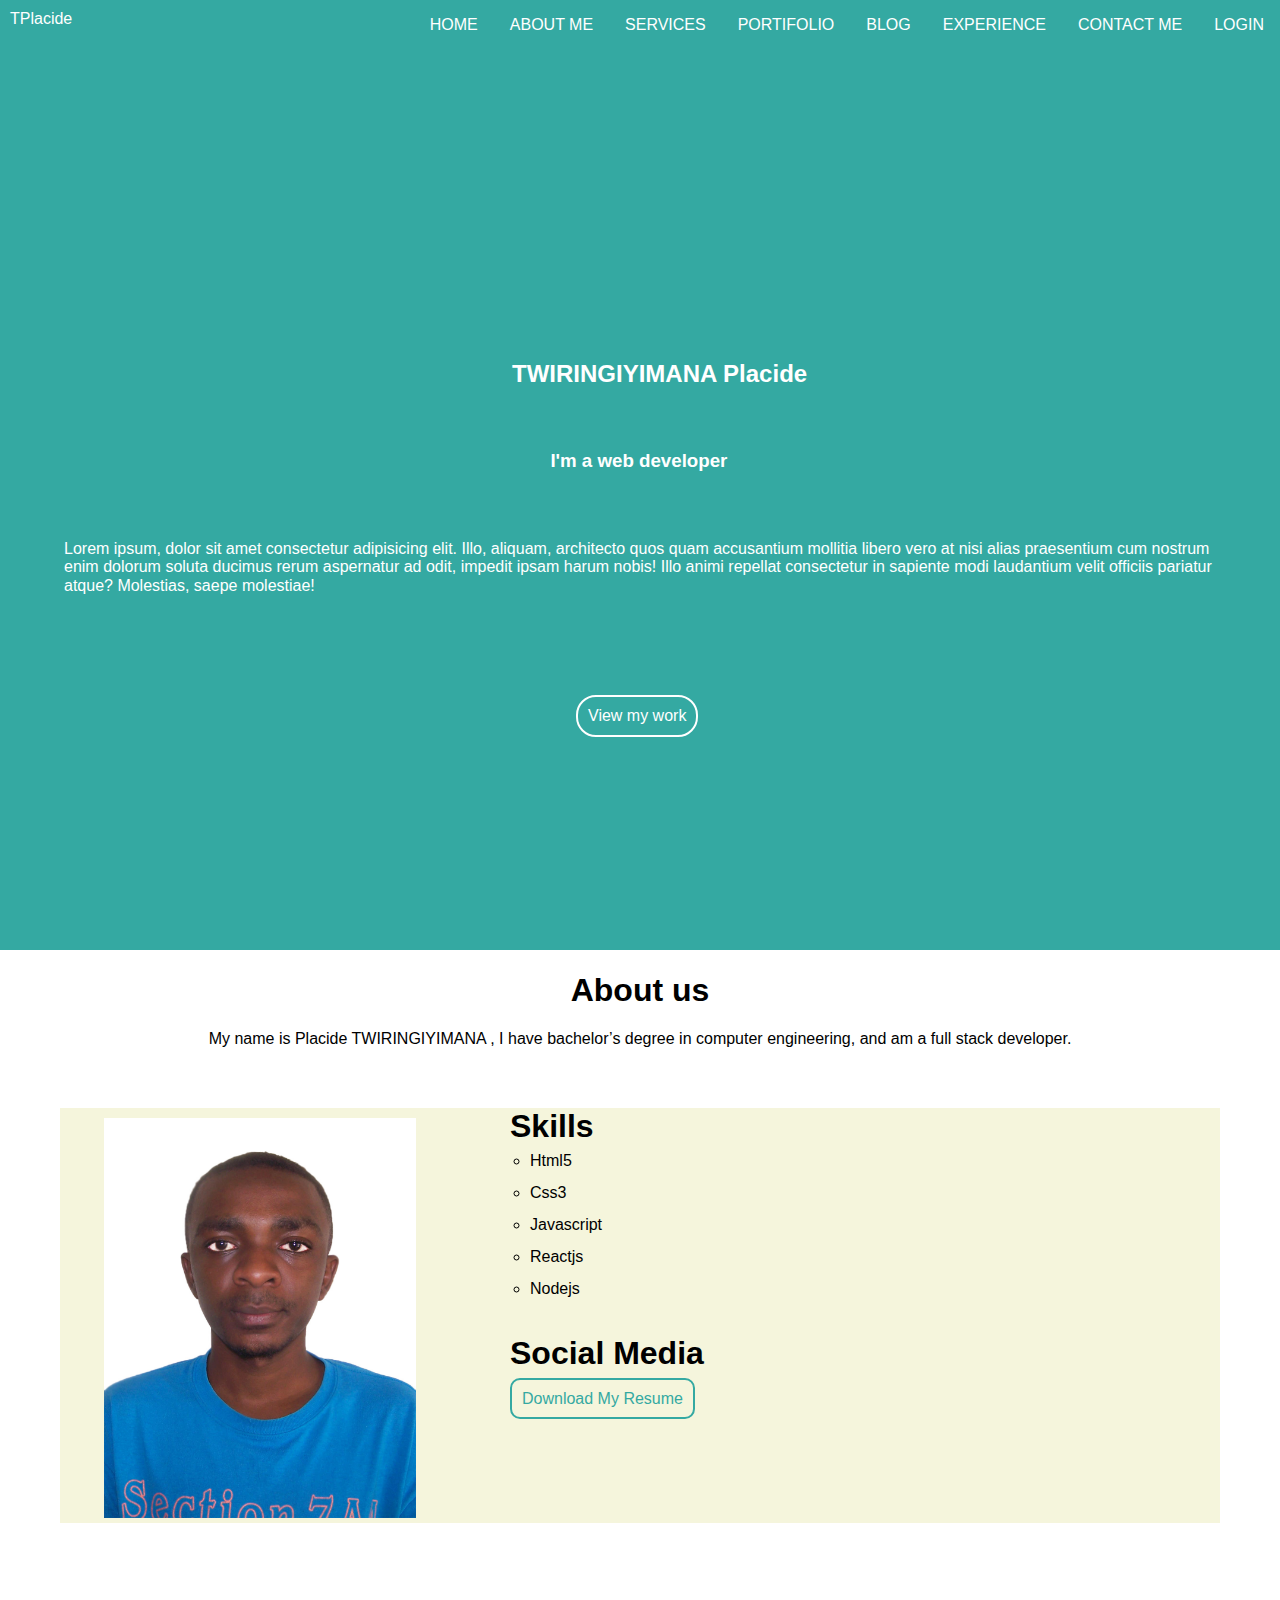
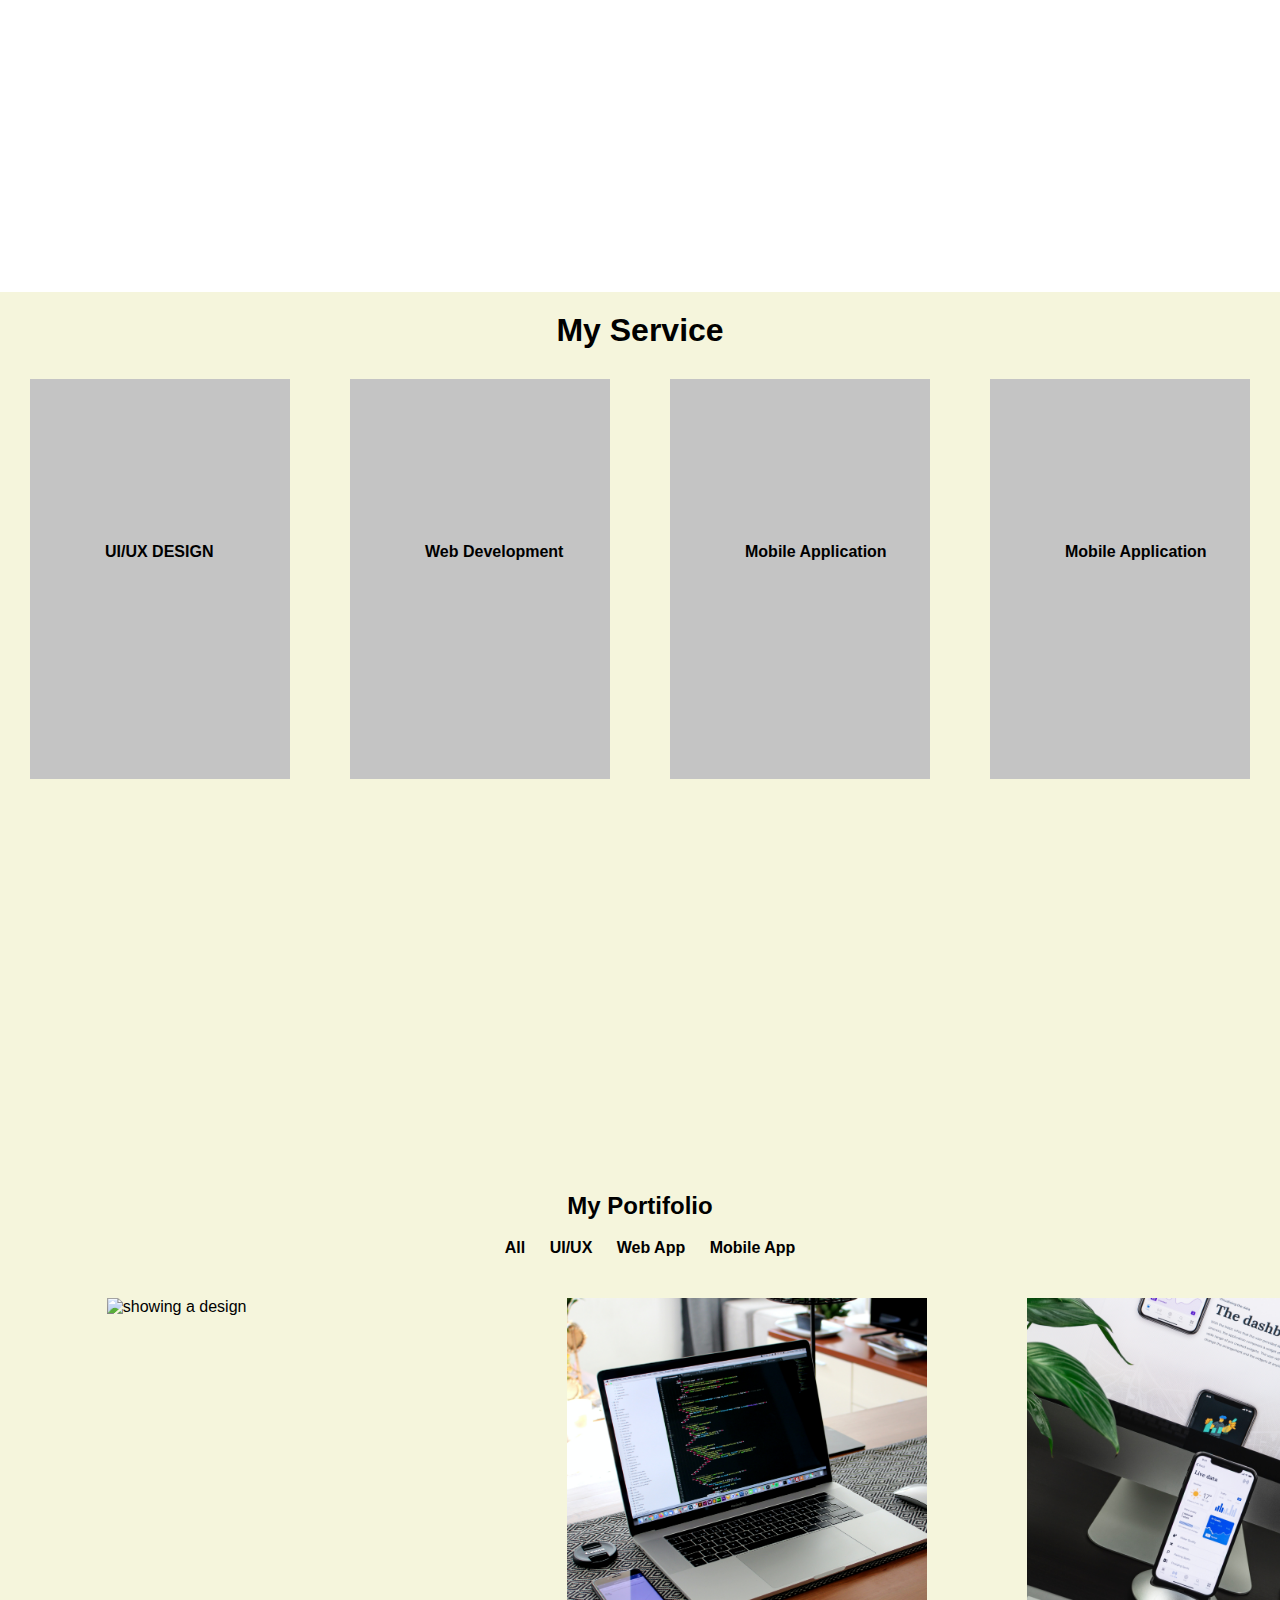
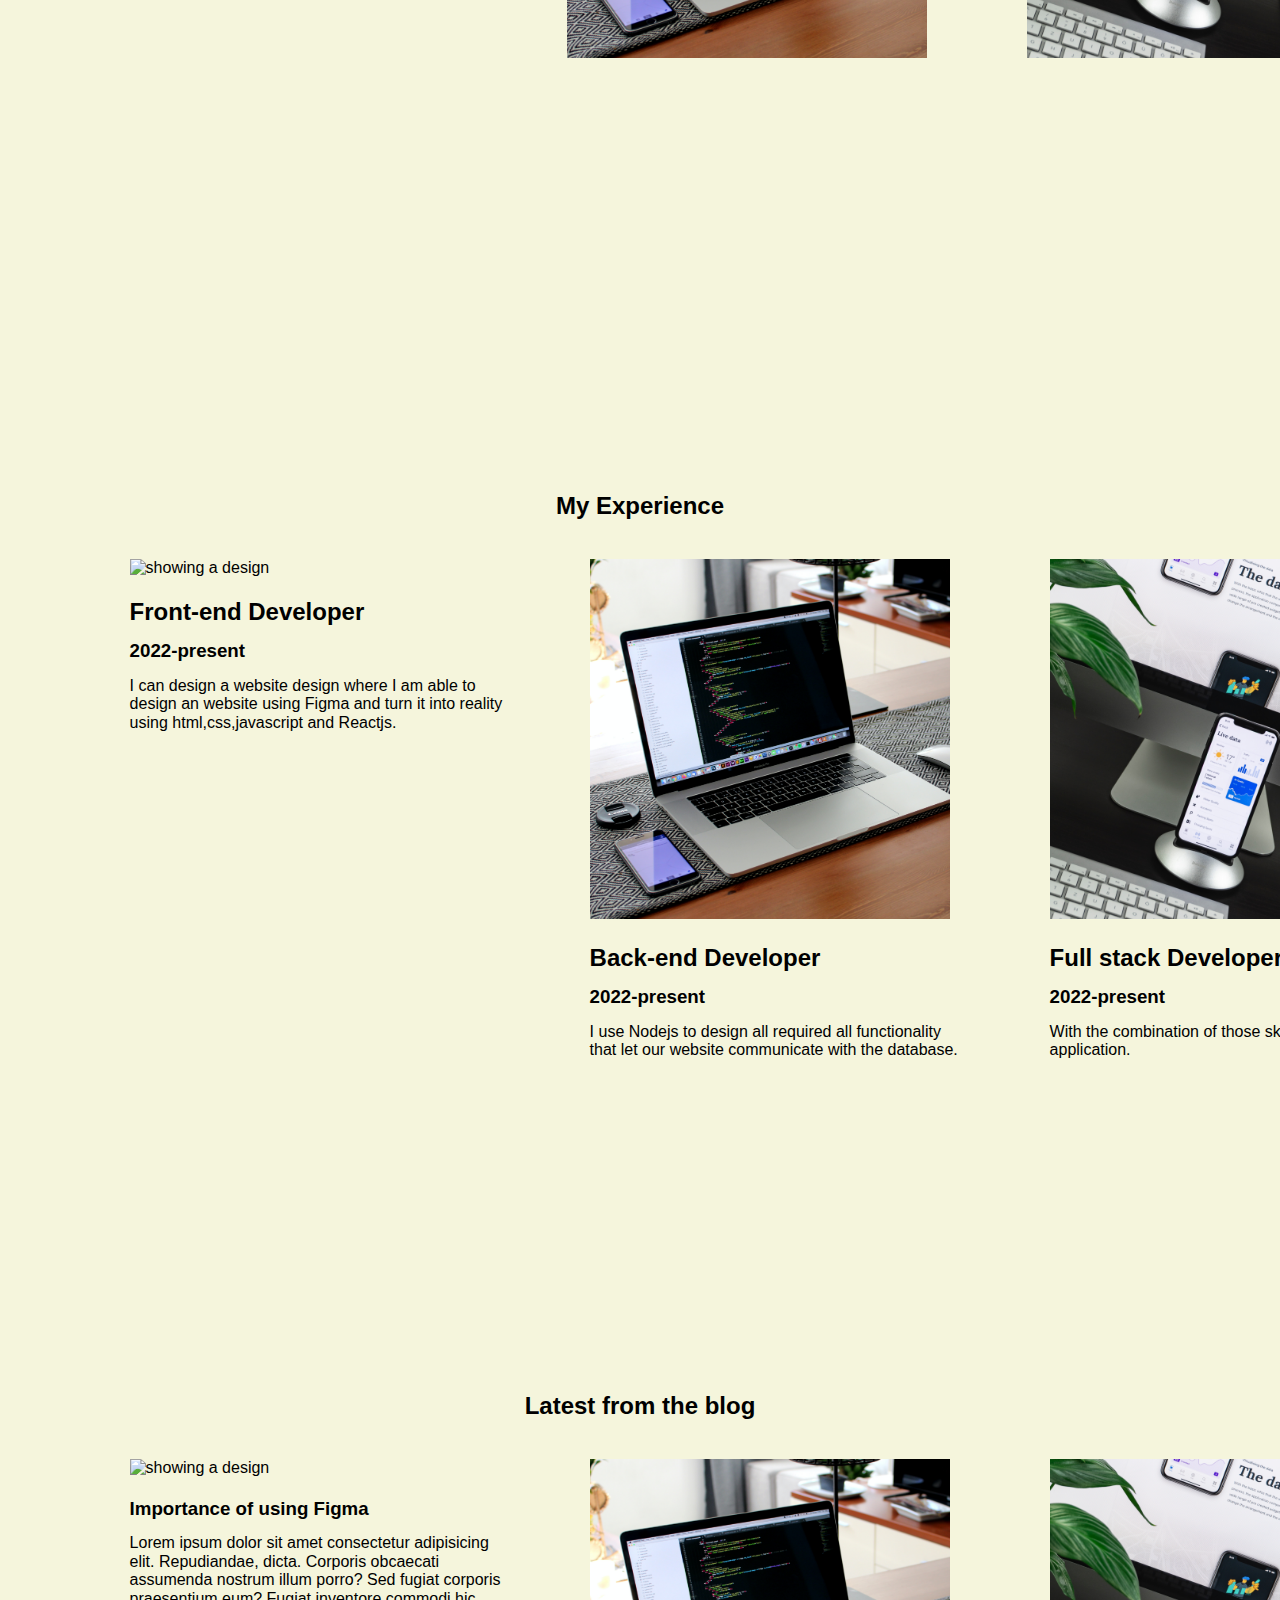
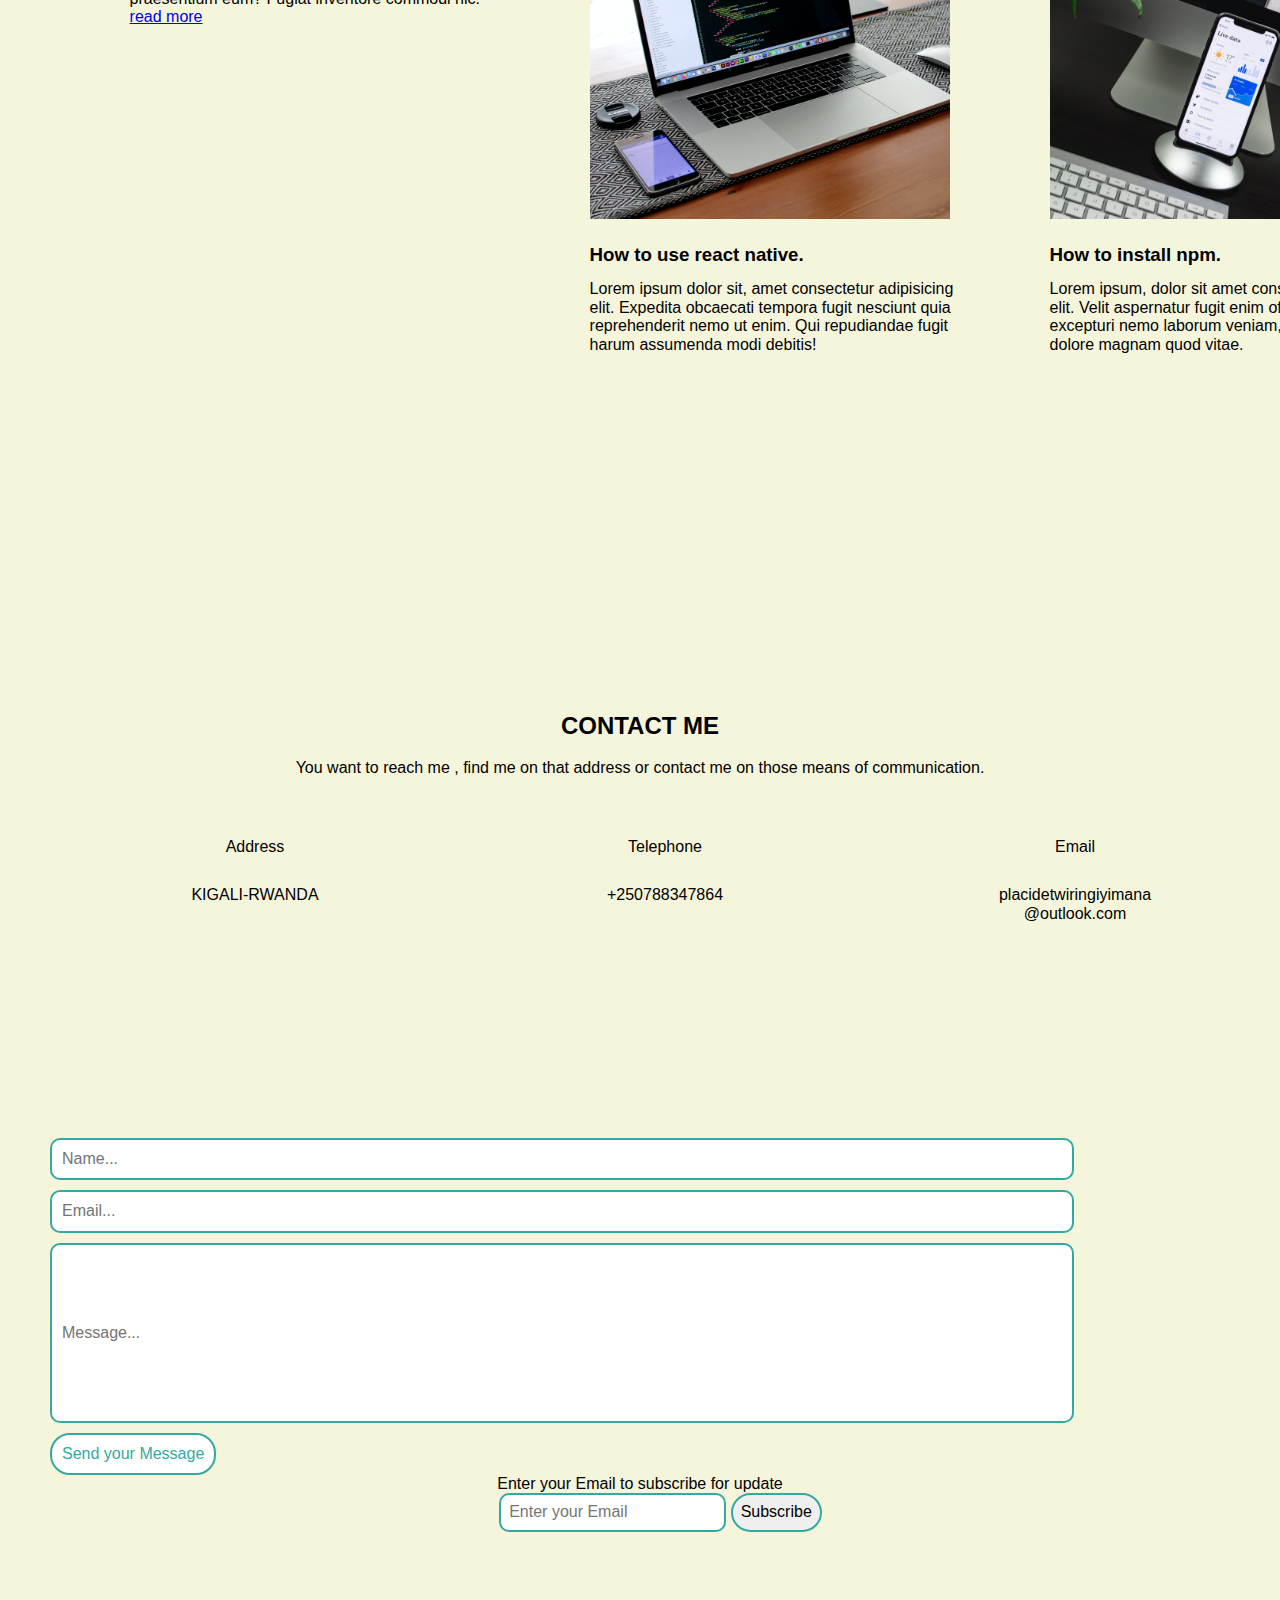
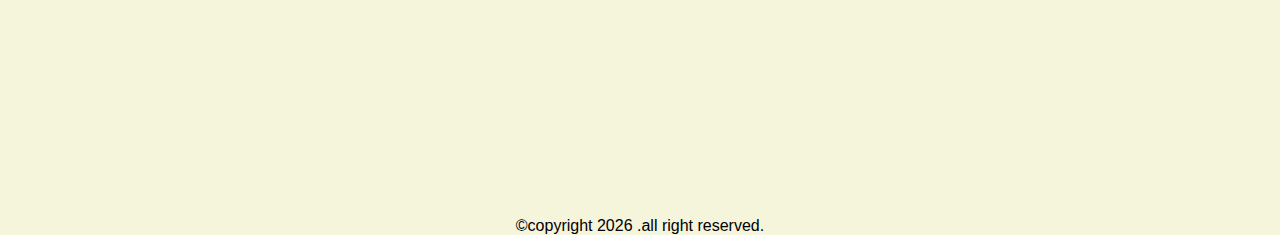
==== index.html @ 16412468 "third" ====
<!DOCTYPE html>
<html lang="en">
  <head>
    <meta charset="UTF-8" />
    <meta http-equiv="X-UA-Compatible" content="IE=edge" />
    <meta name="viewport" content="width=device-width, initial-scale=1.0" />
    <title>tplacide.capstone.com</title>
    <link rel="stylesheet" href="css/normalize.css" />
    <link rel="stylesheet" href="css/styles.css" />
    <script src="https://code.iconify.design/2/2.1.2/iconify.min.js"></script>
  </head>

  <body>
    <nav class="navigation">
      <div class="logo">
        <p>TPlacide</p>
      </div>
      <div class="openMenu">
        <span
          class="iconify"
          data-icon="fa-solid:bars"
          data-width="30"
          data-height="30"
        ></span>
      </div>
      <ul class="mainMenu">
        <li><a href="#">Home</a></li>
        <li><a href="#aboutus">About me</a></li>
        <li><a href="#service">Services</a></li>
        <li><a href="#portifolio">Portifolio</a></li>
        <li><a href="#blog">Blog</a></li>
        <li><a href="#experience">Experience</a></li>
        <li><a href="#contactus">Contact me</a></li>
        <li><a href="login.html">Login</a></li>
        <div class="closeMenu">
          <span
            class="iconify"
            data-icon="fa:close"
            data-width="30"
            data-height="30"
          ></span>
        </div>
      </ul>
    </nav>
    <header>
      <div class="welcome">
        <h2>TWIRINGIYIMANA Placide</h2>
        <h3>I'm a web developer</h3>
        <p>
          Lorem ipsum, dolor sit amet consectetur adipisicing elit. Illo,
          aliquam, architecto quos quam accusantium mollitia libero vero at nisi
          alias praesentium cum nostrum enim dolorum soluta ducimus rerum
          aspernatur ad odit, impedit ipsam harum nobis! Illo animi repellat
          consectetur in sapiente modi laudantium velit officiis pariatur atque?
          Molestias, saepe molestiae!
        </p>
        <a href="#">View my work</a>
      </div>
    </header>
    <main>
      <section class="aboutus" id="aboutus">
        <div class="aboutustitle">
          <h1>About us</h1>
          <p>
            My name is Placide TWIRINGIYIMANA , I have bachelor’s degree in
            computer engineering, and am a full stack developer.
          </p>
        </div>
        <div class="aboutus-side">
          <div class="aboutus-side1">
            <img src="image/218000884.jpg" alt="profile" />
          </div>
          <div class="aboutus-side2">
            <h2>Skills</h2>
            <ul>
              <li>Html5</li>
              <li>Css3</li>
              <li>Javascript</li>
              <li>Reactjs</li>
              <li>Nodejs</li>
            </ul>
            <h2>Social Media</h2>
            <span
              class="iconify"
              data-icon="et:facebook"
              data-width="40"
            ></span>
            <span class="iconify" data-icon="et:twitter" data-width="40"></span>
            <span
              class="iconify"
              data-icon="et:linkedin"
              data-width="40"
            ></span>
            <span class="iconify" data-icon="bi:github" data-width="40"></span>
            <br />
            <a href="#">Download My Resume</a>
          </div>
        </div>
      </section>
      <section class="myservice" id="service">
        <h2>My Service</h2>
        <div class="myservice-image">
          <div class="myservice-image1">
            <span
              class="iconify"
              data-icon="mdi:leaf-circle-outline"
              data-width="40"
            ></span>
            <strong>
              <p>UI/UX DESIGN</p>
            </strong>
          </div>
          <div class="myservice-image2">
            <span
              class="iconify"
              data-icon="fluent:desktop-24-regular"
              data-width="40"
            ></span>

            <strong>
              <p>Web Development</p>
            </strong>
          </div>
          <div class="myservice-image3">
            <span
              class="iconify"
              data-icon="jam:android-circle"
              data-width="40"
            ></span>
            <strong>
              <p>Mobile Application</p>
            </strong>
          </div>
          <div class="myservice-image3">
            <span
              class="iconify"
              data-icon="jam:android-circle"
              data-width="40"
            ></span>
            <strong>
              <p>Mobile Application</p>
            </strong>
          </div>
        </div>
      </section>
      <section class="portifolio" id="portifolio">
        <h2>My Portifolio</h2>
        <div class="portifolio-navigation">
          <nav class="navigate">
            <ul>
              <li><a href="#">All</a></li>
              <li><a href="#">UI/UX</a></li>
              <li><a href="#">Web App</a></li>
              <li><a href="#">Mobile App</a></li>
            </ul>
          </nav>
        </div>
        <div class="portifolio-image">
          <div class="portifolio-image1">
            <img src="image/design.jpg" alt="showing a design" />
          </div>

          <div class="portifolio-image2">
            <img src="image/web.jpg" alt="showing a web development" />
          </div>
          <div class="portifolio-image3">
            <img src="image/mobile.jpg" alt="showing a web development" />
          </div>
        </div>
      </section>
      <section class="experience" id="experience">
        <h2 id="experienceid">My Experience</h2>
        <div class="experience-image">
          <div class="experience-image1">
            <img src="image/design.jpg" alt="showing a design" />
            <h2>Front-end Developer</h2>
            <h3>2022-present</h3>
            <p>
              I can design a website design where I am able to design an website
              using Figma and turn it into reality using html,css,javascript and
              Reactjs.
            </p>
          </div>

          <div class="experience-image2">
            <img src="image/web.jpg" alt="showing a web development" />
            <h2>Back-end Developer</h2>
            <h3>2022-present</h3>
            <p>
              I use Nodejs to design all required all functionality that let our
              website communicate with the database.
            </p>
          </div>
          <div class="experience-image3">
            <img src="image/mobile.jpg" alt="showing a web development" />
            <h2>Full stack Developer</h2>
            <h3>2022-present</h3>
            <p>
              With the combination of those skills i can build a good
              application.
            </p>
          </div>
        </div>
      </section>
      <section class="blog" id="blog">
        <h2 id="blogid">Latest from the blog</h2>
        <div class="blog-image">
          <div class="blog-image1">
            <img src="image/design.jpg" alt="showing a design" />

            <h3>Importance of using Figma</h3>
            <p>
              Lorem ipsum dolor sit amet consectetur adipisicing elit.
              Repudiandae, dicta. Corporis obcaecati assumenda nostrum illum
              porro? Sed fugiat corporis praesentium eum? Fugiat inventore
              commodi hic.
              <a href="portifolio.html">read more</a>
            </p>
          </div>

          <div class="blog-image2">
            <img src="image/web.jpg" alt="showing a web development" />

            <h3>How to use react native.</h3>
            <p>
              Lorem ipsum dolor sit, amet consectetur adipisicing elit. Expedita
              obcaecati tempora fugit nesciunt quia reprehenderit nemo ut enim.
              Qui repudiandae fugit harum assumenda modi debitis!
            </p>
          </div>
          <div class="blog-image3">
            <img src="image/mobile.jpg" alt="showing a web development" />

            <h3>How to install npm.</h3>
            <p>
              Lorem ipsum, dolor sit amet consectetur adipisicing elit. Velit
              aspernatur fugit enim officiis voluptatum excepturi nemo laborum
              veniam, quidem, ad saepe, dolore magnam quod vitae.
            </p>
          </div>
        </div>
      </section>
      <!-- =====================START:: CONTACT ====================== -->
      <section class="contact" id="contactus">
        <h2>CONTACT ME</h2>
        <p>
          You want to reach me , find me on that address or contact me on those
          means of communication.
        </p>
        <div class="contact-image">
          <div class="contact-image1">
            <p>Address</p>
            <span
              class="iconify"
              data-icon="akar-icons:location"
              data-width="40"
            ></span>
            <p>KIGALI-RWANDA</p>
          </div>
          <div class="contact-image2">
            <p>Telephone</p>
            <span
              class="iconify"
              data-icon="el:phone-alt"
              data-width="40"
            ></span>
            <p>+250788347864</p>
          </div>
          <div class="contact-image3">
            <p>Email</p>
            <span
              class="iconify"
              data-icon="clarity:email-line"
              data-width="40"
            ></span>
            <p>
              placidetwiringiyimana
              <br />
              @outlook.com
            </p>
          </div>
        </div>
        <div class="message">
          <form action="" class="message1">
            <input
              type="text"
              name="name"
              id="name"
              placeholder="Name..."
              required
            />
            <input
              type="text"
              name="name"
              id="email"
              placeholder="Email..."
              required
            />
            <input
              type="text"
              name="name"
              id="message"
              placeholder="Message..."
              required
            />
            <button type="submit">Send your Message</button>
          </form>
        </div>
        <div class="subscribe">
          <p>Enter your Email to subscribe for update</p>
          <form action="">
            <input
              type="text"
              name="name"
              id="subscribe-email"
              placeholder="Enter your Email"
              required
            />
            <button type="submit">Subscribe</button>
          </form>
        </div>
      </section>
      <!-- =====================END:: CONTACT ====================== -->
    </main>
    <footer>
      <p class="footer">
        &copy;copyright
        <script>
          document.write(new Date().getFullYear())
        </script>
        .all right reserved.
      </p>
    </footer>
    <script src="./app.js"></script>
  </body>
</html>
---- css/styles.css ----
@import url('https://fonts.googleapis.com/css2?family=Open+Sans:ital,wght@0,300;0,400;0,500;0,600;1,300;1,400;1,500&display=swap');

*{
    margin: 0px;
    padding: 0px;
    box-sizing: border-box;
}
body{
    font-family:Arial, Helvetica, sans-serif;
    overflow-x: hidden; 
}

 /* the css of the header section  */
header{
    background-color: #34A9A2;
    height: 100vh;
    width: 100%;    
}


 .navigation{
    top: 10px;
    width: 100%;
    position:sticky;
    top: 0;
    background-color: #34A9A2;
    display: flex;
    justify-content: space-between;
    z-index: 1000;

}
 .navigation .mainMenu{
    display: flex;
    list-style: none;
}
 .navigation .mainMenu li a{
    display: inline-block;
    padding: 1rem;
    text-decoration: none;
    text-transform: uppercase;
    color: white;
    font-size: 1rem;
}
 .navigation .mainMenu li a:hover{
    color: #34A9A2;
        background-color: beige;
        padding:10px;
        border:10px solid #34A9A2;
        border-radius: 20px;
}
.navigation .openMenu{
    
    font-size: 1rem;
    margin: 10px;
    display: none;
    cursor: pointer;
    color: white;
}
.navigation .mainMenu .closeMenu{
    font-size: 2rem;
    display: none;
    cursor: pointer;
}
.navigation .logo{
    margin-top: 10px;
    font-size: 1rem;
    cursor: pointer;
    color: white;
    margin-left: 10px;
}
/* 
.navigation .closeMenu{
    font-size: 2rem;
    display: none;
    cursor: pointer;
} */

/* media querry */


 header.welcome{
    position: absolute;
    width: 100%;
    left: 25%;
    top: 70%;
   
}
header .welcome h2{
    position: absolute;
    top:40%;
    left: 40%;
    color: white;

}
header .welcome h3{
    position: absolute;
    top:50%;
    left: 43%;
    color: white;

}

header .welcome p{
    position: absolute;
    top:60%;
    left: 5%;  
    right: 5%;
    color: white;

}
header .welcome a{
    position: absolute;
    top: 75%;
    text-decoration: none;
    background-color: #34A9A2;
    border-radius: 20px;
    padding: 10px;
    margin-left: 45%;
    margin-top: 20px;
    color:white;
    border: 2px solid white;
}
header .welcome a:hover{
    background-color: #C4C4C4;
    color: aqua;
}
/* end of the header css */
/* beginning of the about us css */

.aboutus{
    background-color:white;
    height: 100vh;

    
}
.aboutustitle p{
    text-align: center;
}

.aboutustitle h1{
    display: block;
    text-align: center;
}

.aboutus-side{
    display: flex;
    flex-direction: row;
    background-color: beige;
    margin: 60px;
}
.aboutus-side .aboutus-side1 img{
    margin-top: 10px;
    height: 400px;
    width:400px;
    object-fit:contain;
    margin-right: 50px;
}
.aboutus-side2 h2{
    font-size: 2em;
}
.aboutus-side2 ul{
    line-height: 2;
    list-style:circle;
    margin-left: 20px;
    margin-bottom: 30px;
}
.aboutus-side2 a{
    
    background-color: beige;
    border:  2px solid #34A9A2 ;
    border-radius: 10px ;
    color: #34A9A2;
    padding: 10px;
    text-decoration: none;
    margin-top: 50px;
}
.aboutus-side2 .iconify{
    margin: 2rem;
}

/* my service blog */

.myservice{
    height: 100vh;
    background-color: beige;
    
    
}
.myservice h2{
    display: block;
    text-align: center;
    margin-top: 20px;
    padding-top: 20px;
    font-size: 2em;
}
.myservice-image{
    display: flex;
    flex-direction:row ;
    align-items: center;
  justify-content: space-around;
    
}

.myservice-image1{
    background-color: #C4C4C4;
    height :400px; 
    width: 400px; 
    margin: 30px;
    padding: 20px;

}
.myservice-image2{
    background-color: #C4C4C4;
    
    height :400px; 
    width: 400px; 
    margin: 30px;
    padding: 20px;
}
.myservice-image3{
    background-color: rgba(196, 196, 196);  
    height :400px; 
    width: 400px; 
    margin: 30px;
    padding: 20px;
}

.myservice-image1 .iconify,
.myservice-image2 .iconify,
.myservice-image3 .iconify{
position: relative;
top: 20%;
left: 40%;
align-items: center;

}
.myservice-image1 p,
.myservice-image2 p,
.myservice-image3 p{
    position: relative;
    top: 40%;
    left: 25%;
    align-items: center; 
    }




.portifolio{
    
    height: 100vh;
    width: 100%;
    background-color: beige;
}
.portifolio h2{
    display: block;
    text-align: center;
}
.portifolio .portifolio-navigation .navigate{
    z-index: 2;  
    top: 0;
    width: 100%;
    padding-bottom: 10px;
    
}
.portifolio .portifolio-navigation .navigate ul{
    text-align: center;
}

.portifolio .portifolio-navigation .navigate ul li{
    margin-top: 20px;
    display: inline-block;
    list-style: none;
    font-weight: bold;
    padding-left: 20px;
    list-style: none;
    
}
.portifolio .portifolio-navigation .navigate ul li a{
    text-decoration: none;
    font-size: 16px;
    font-style:bold ;
    color: black;
   
}

.portifolio .portifolio-image{
    display: flex;
    position: absolute;
    left: 6%;  
    
}
    
.portifolio-image1{
    
   /* background-color: #34A9A2; */
   flex-direction: column;
   height :400px; 
   width: 400px; 
  margin: 30px;
    /* padding: 20px; */

   
}
.portifolio-image1 img{
    height: 360px;
    width: 360px;
    object-fit: cover;
}
.portifolio-image2{
    
    /* background-color: #34A9A2; */
    height :400px; 
    width: 400px; 
    margin: 30px;
    /* padding: 20px; */
    
    
}
.portifolio-image2 img{
    display: inline;
    flex-wrap: wrap;
    height: 360px;
    width: 360px;
    object-fit: cover;
}

.portifolio-image3{
    
    /* background-color: #34A9A2; */
    height :400px; 
    width: 400px; 
    margin: 30px;
    /* padding: 20px; */
}
.portifolio-image3 img{
    height: 360px;
    width: 360px;
    object-fit: cover;
}


/* contact block */
.contact{
    height: 125vh;
    width: 100%;
    background-color: beige;
}
.contact h2{
    text-align: center;
    padding: 20px;
}
.contact p{
    text-align: center;
    /* padding: 20px; */
}

.contact-image{
    display: flex;
    height:auto;
    margin-left: 50px;

}
.contact-image .contact-image1{
    height: 300px;
    width: 400px;
    margin: 30px;
}
.contact-image .contact-image1 p,
.contact-image .contact-image2 p,
.contact-image .contact-image3 p{
    text-align: center;
    margin: 30px;
    font-weight: 300;
}

.contact-image .contact-image1 .iconify{
    position: relative;
    align-items: center;
    left:45%;
    color: #34A9A2;
}
.contact-image .contact-image2{
    height: 300px;
    width: 400px;
    margin: 30px;
   
}
.contact-image .contact-image2 .iconify{
    position: relative;
    align-items: center;
    left:45%;
    color: #34A9A2;
    
}

.contact-image .contact-image3{
    height: 300px;
    width: 400px;
    margin: 30px;
}
.contact-image .contact-image3 .iconify{
    position: relative;
    align-items: center;
    left:45%;
    color: #34A9A2;
    
}

/* message block */

.contact .message .message1 #name{
    display:block;
    width: 80%;
    margin-bottom: 10px;
    margin-left:50px;
    border:2px solid #34A9A2 ;
    border-radius: 10px;
    padding: 10px;

}

.contact .message .message1 #email{
    display:block;
    width: 80%;
    margin-bottom: 10px;
    margin-left:50px;
    border:2px solid #34A9A2 ;
    border-radius: 10px;
    padding: 10px;

}
.contact .message .message1 #message{
    display:block;
    width: 80%;
    margin-bottom: 10px;
    margin-left:50px;
    border:2px solid #34A9A2 ;
    border-radius: 10px;
padding: 10px;
text-align: top;
top:0;
height: 20vh;

}
.contact .message .message1 button{
    margin-left: 50px;
    border:2px solid #34A9A2 ;
    border-radius: 20px;
    padding:10px;
    background-color: white;
    color: #34A9A2;
    font-weight: 500;
}

.contact .subscribe input{   
margin-left: 39%;
padding: 8px;
border:2px solid #34A9A2 ;
    border-radius: 10px;
}
.contact .subscribe button{   
    
    padding: 8px;
    border:2px solid #34A9A2 ;
        border-radius: 20px;
    }

footer{
    
    width: 100%;
    
    background-color: beige;
     
}
footer .footer{

    display: block;
    text-align: center;
}


.experience{
    height: 100vh;
    width: 100%;
    background-color: beige;
}
.experience #experienceid{
    display: block;
    text-align: center;
    
}
.experience .experience-image{
    display: flex;
    position: absolute;
    left: 7%; 
}
.experience .experience-image .experience-image1{
    background-color: beige;
    height :400px; 
    width: 400px; 
  margin: 30px;
    padding: 10px;
}
.experience .experience-image .experience-image1 img{
    height: 360px;
    width: 360px;
    object-fit: cover; 
    margin-bottom: 20px;  
}
.experience .experience-image .experience-image1 h2,h3{
    padding-bottom: 15px;
}
.experience .experience-image .experience-image2{
    background-color: beige;
    height :400px; 
    width: 400px; 
  margin: 30px;
    padding: 10px;
}
.experience .experience-image .experience-image2 img{
    height: 360px;
    width: 360px;
    object-fit: cover;   
    margin-bottom: 20px;  
}
.experience .experience-image .experience-image2 h2,h3{
    padding-bottom: 15px;
}
.experience .experience-image .experience-image3{
    background-color: beige;
    height :400px; 
    width: 400px; 
  margin: 30px;
    padding: 10px;
}
.experience .experience-image .experience-image3 img{
    height: 360px;
    width: 360px;
    object-fit: cover;  
    margin-bottom: 20px;   
}
.experience .experience-image .experience-image3 h2,h3{
    padding-bottom: 15px;
}

/* blog css */

.blog{
    height: 100vh;
    width: 100%;
    background-color: beige; 
}

.blog #blogid{
    display: block;
    text-align: center;
    
}
.blog .blog-image{
    display: flex;
    position: absolute;
    left: 7%; 
}
.blog .blog-image .blog-image1{
    background-color: beige;
    height :400px; 
    width: 400px; 
  margin: 30px;
    padding: 10px;
}
.blog .blog-image .blog-image1 img{
    height: 360px;
    width: 360px;
    object-fit: cover; 
    margin-bottom: 20px;  
}
.blog .blog-image .blog-image1 h2,h3{
    padding-bottom: 15px;
}
.blog .blog-image .blog-image2{
    background-color: beige;
    height :400px; 
    width: 400px; 
  margin: 30px;
    padding: 10px;
}
.blog .blog-image .blog-image2 img{
    height: 360px;
    width: 360px;
    object-fit: cover;   
    margin-bottom: 20px;  
}
.blog .blog-image .blog-image2 h3{
    padding-bottom: 15px;
}
.blog .blog-image .blog-image3{
    background-color: beige;
    height :400px; 
    width: 400px; 
  margin: 30px;
    padding: 10px;
}
.blog .blog-image .blog-image3 img{
    height: 360px;
    width: 360px;
    object-fit: cover;  
    margin-bottom: 20px;   
}
.blog .blog-image .blog-image3 h2,h3{
    padding-bottom: 15px;
}

@media(max-width:834px){
    section{
        margin-bottom: 20rem;
    }

 .navigation{
    top: 0px;
    width: 100%;
    position: fixed; 
    background-color: #34A9A2;
    display: flex;
    justify-content: space-between

    }
    .navigation .mainMenu{
        height: 60vh;
        position: fixed;
        top:0;
        right:0;
        left: 80%;
        z-index: 20;
        width: 20%;
        flex-direction: column;
        justify-content: center;
        background: #34A9A2;
        transition: top 1s ease;
        display: none;
    }
 .navigation .mainMenu .closeMenu{
    display: block;
    position:absolute;
    top: 10px;
    right: 10px;
 } 
   
 .navigation .openMenu{
     display: block;
 } 
 .navigation .mainMenu li a:hover{
    color: #34A9A2;
    background-color: beige;
    padding:10px;
    border:10px solid #34A9A2;
    border-radius: 20px;
 }
 .navigation .logo{
    display: block;
    position:relative;
    top: 10px;
    left: 10px;
}
.portifolio-image{
    display: flex;
    flex-wrap: wrap;
}
.experience .experience-image{
    display: flex;
    position: absolute;
    flex-wrap: wrap;
    height: 135vh;
    left: 7%; 
}
.blog-image{
    display: flex;
    flex-wrap: wrap;
}
.blog .blog-image{
    height: 135vh;
}
.myservice h2{
    margin-top: 20rem;
}
.myservice-image{
    width: 100%;
    margin-top: 2rem;
    display: flex;
    flex-wrap: wrap;    
    /* align-items: center; */    
}
.myservice-image .myservice-image1{
    height: 300px;
    width: 300px;
}
.myservice-image .myservice-image2{
    height: 300px;
    width: 300px;
}
.myservice-image .myservice-image3{
    height: 300px;
    width: 300px;
}
.aboutus{
    height: 125vh;
}
.aboutus-side{
    justify-content: center;
    align-items: center;
    display: flex;
    flex-direction: column;
    background-color: white;
    
}
.aboutus-side .aboutus-side1{
width: 100%;
}
.aboutus-side .aboutus-side1 img{
    margin-left: 15%;
    width: 500px;
    height: 500px;
    margin-bottom: 30px;
    }

}


@media(max-width:550px){
    section{
        margin-bottom: 20rem;
    }

 .navigation{
    top: 0px;
    width: 76%;
    position: fixed; 
    background-color: #34A9A2;
    display: flex;
    justify-content: space-between

    }
    .navigation .mainMenu{
        height: 60vh;
        position: fixed;
        top:0;
        right:0;
        left: 60%;
        z-index: 20;
        width: 20%;
        flex-direction: column;
        justify-content: center;
        background: #34A9A2;
        transition: top 1s ease;
        display: none;
    }
 .navigation .mainMenu .closeMenu{
    display: block;
    position:absolute;
    top: 10px;
    right: 40px;
 } 
   
 .navigation .openMenu{
     display: block;
 } 
 .navigation .mainMenu li a:hover{
    color: #34A9A2;
    background-color: beige;
    padding:10px;
    border:10px solid #34A9A2;
    border-radius: 20px;
 }
 .navigation .logo{
    display: block;
    position:relative;
    top: 10px;
    left: 10px;
}

header{
    width: 70vh;
    height: 140vh;
}
header .welcome h2{
    font-size: 1rem;
    display: inline-block;
    position: absolute;
    top:50%;
    left: 40%;
    color: white;

}
header .welcome h3{
    font-size: 1rem;
    position: absolute;
    top:60%;
    left: 43%;
   color: white;
}

header .welcome p{
    position: absolute;
    font-size: 0.8rem;
    width: 60vh;
    top:70%;
    left: 5%; 
    display: block; 
    color: white;
}
header .welcome a{
    position: absolute;
    top: 90%;
}
header .welcome a:hover{
    background-color: beige;
    color: aqua;
}
.portifolio-image{
    display: flex;
    flex-wrap: wrap;
}
.experience .experience-image{
    display: flex;
    position: absolute;
    flex-wrap: wrap;
    height: 135vh;
    left: 7%; 
}
.blog-image{
    display: flex;
    flex-wrap: wrap;
}
.blog .blog-image{
    height: 135vh;
}
.myservice{
    width: 65vh;
    height: 140vh;
}
.myservice h2{
    margin-top: 20rem;
}
.myservice-image{
    margin-left: 2rem;
    width: 100%;
    margin-top: 2rem;
    display: flex;
    flex-wrap: wrap;    
    /* align-items: center; */    
}
.myservice-image .myservice-image1,
.myservice-image .myservice-image2,
.myservice-image .myservice-image3{
    height: 300px;
    width: 300px;
    margin-left: 2rem;
}
.aboutus{
    height: 125vh;
    width:140vw;
    
}
.aboutus-side{
    justify-content: center;
    align-items: center;
    display: flex;
    flex-direction: column;
    background-color: white;
    
}
.aboutus-side .aboutus-side1{
width:100vw;
}
.aboutus-side .aboutus-side1 img{
    
    width: 300px;
    height: 300px;
    margin-bottom: 30px;
    right: 10%;
    }
    .aboutus-side .aboutus-side2 svg{
    
        padding:5px;
        margin: 20px;

        }


}
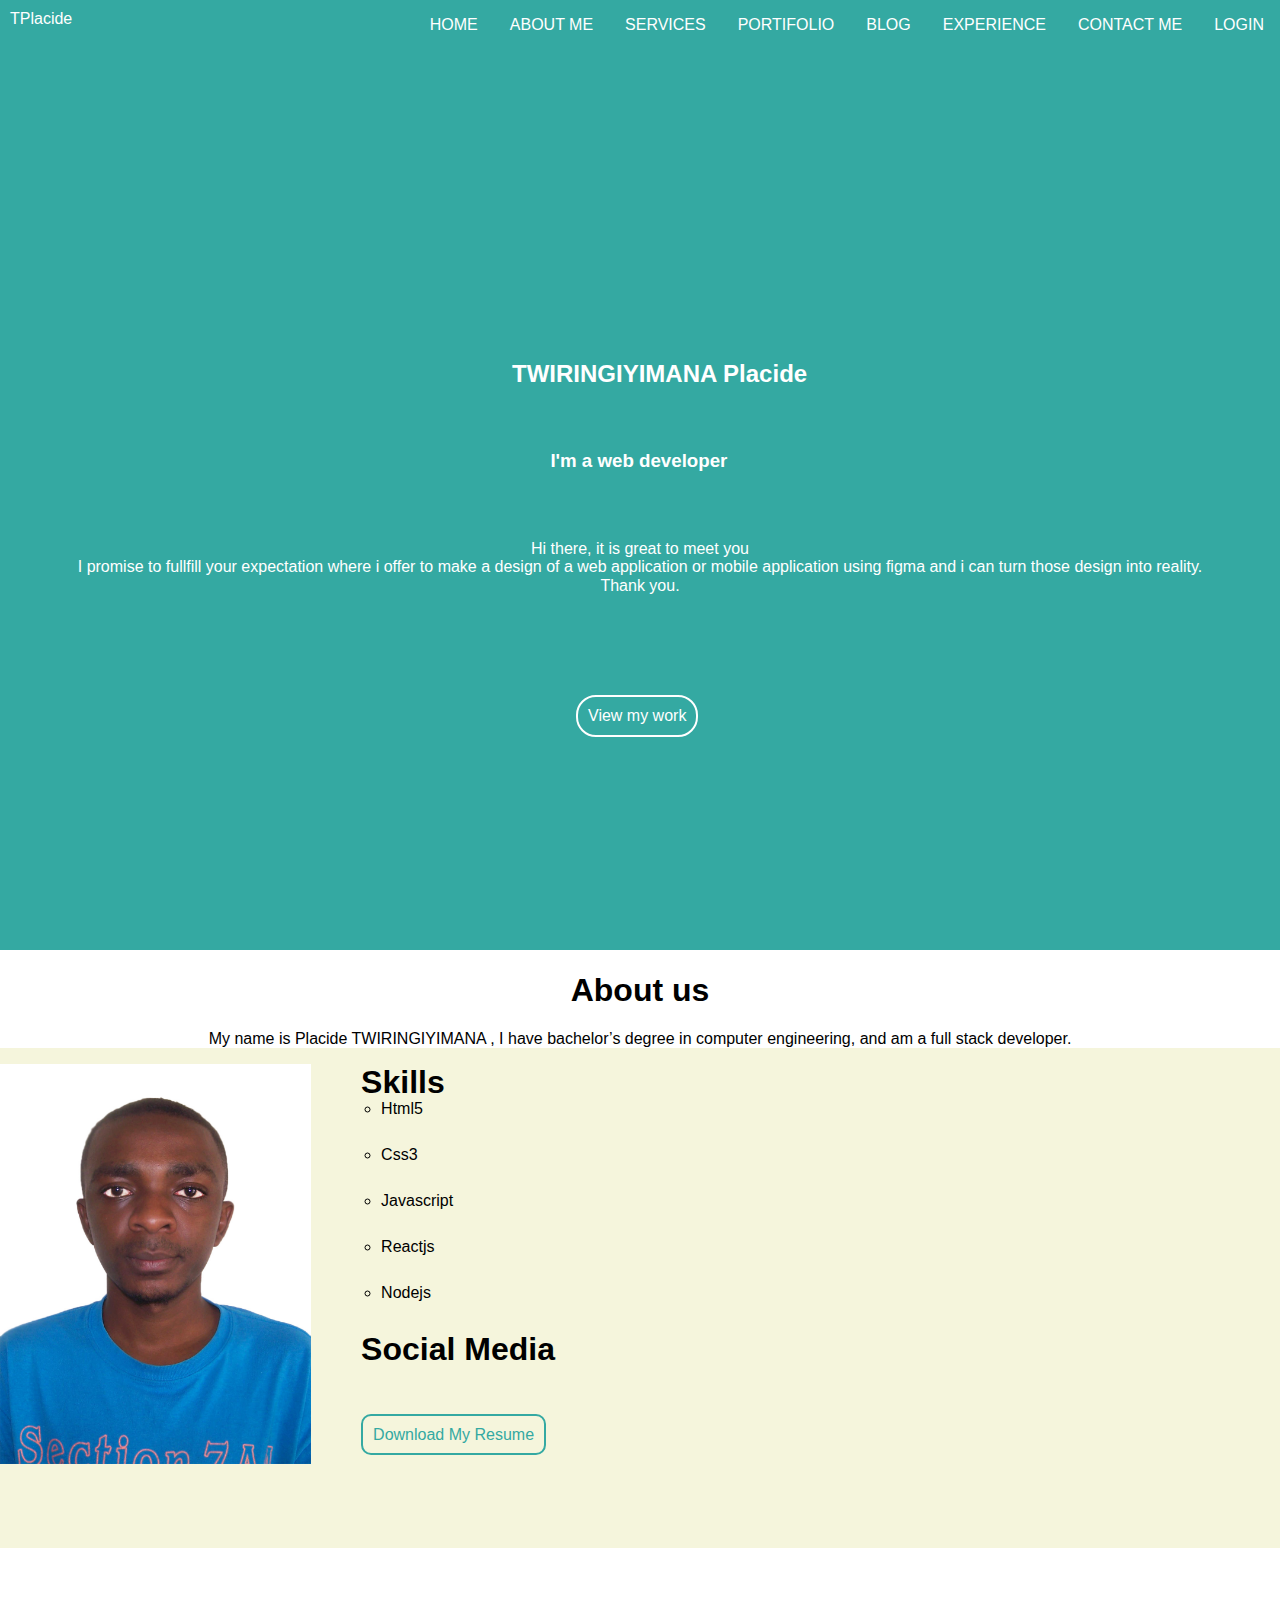
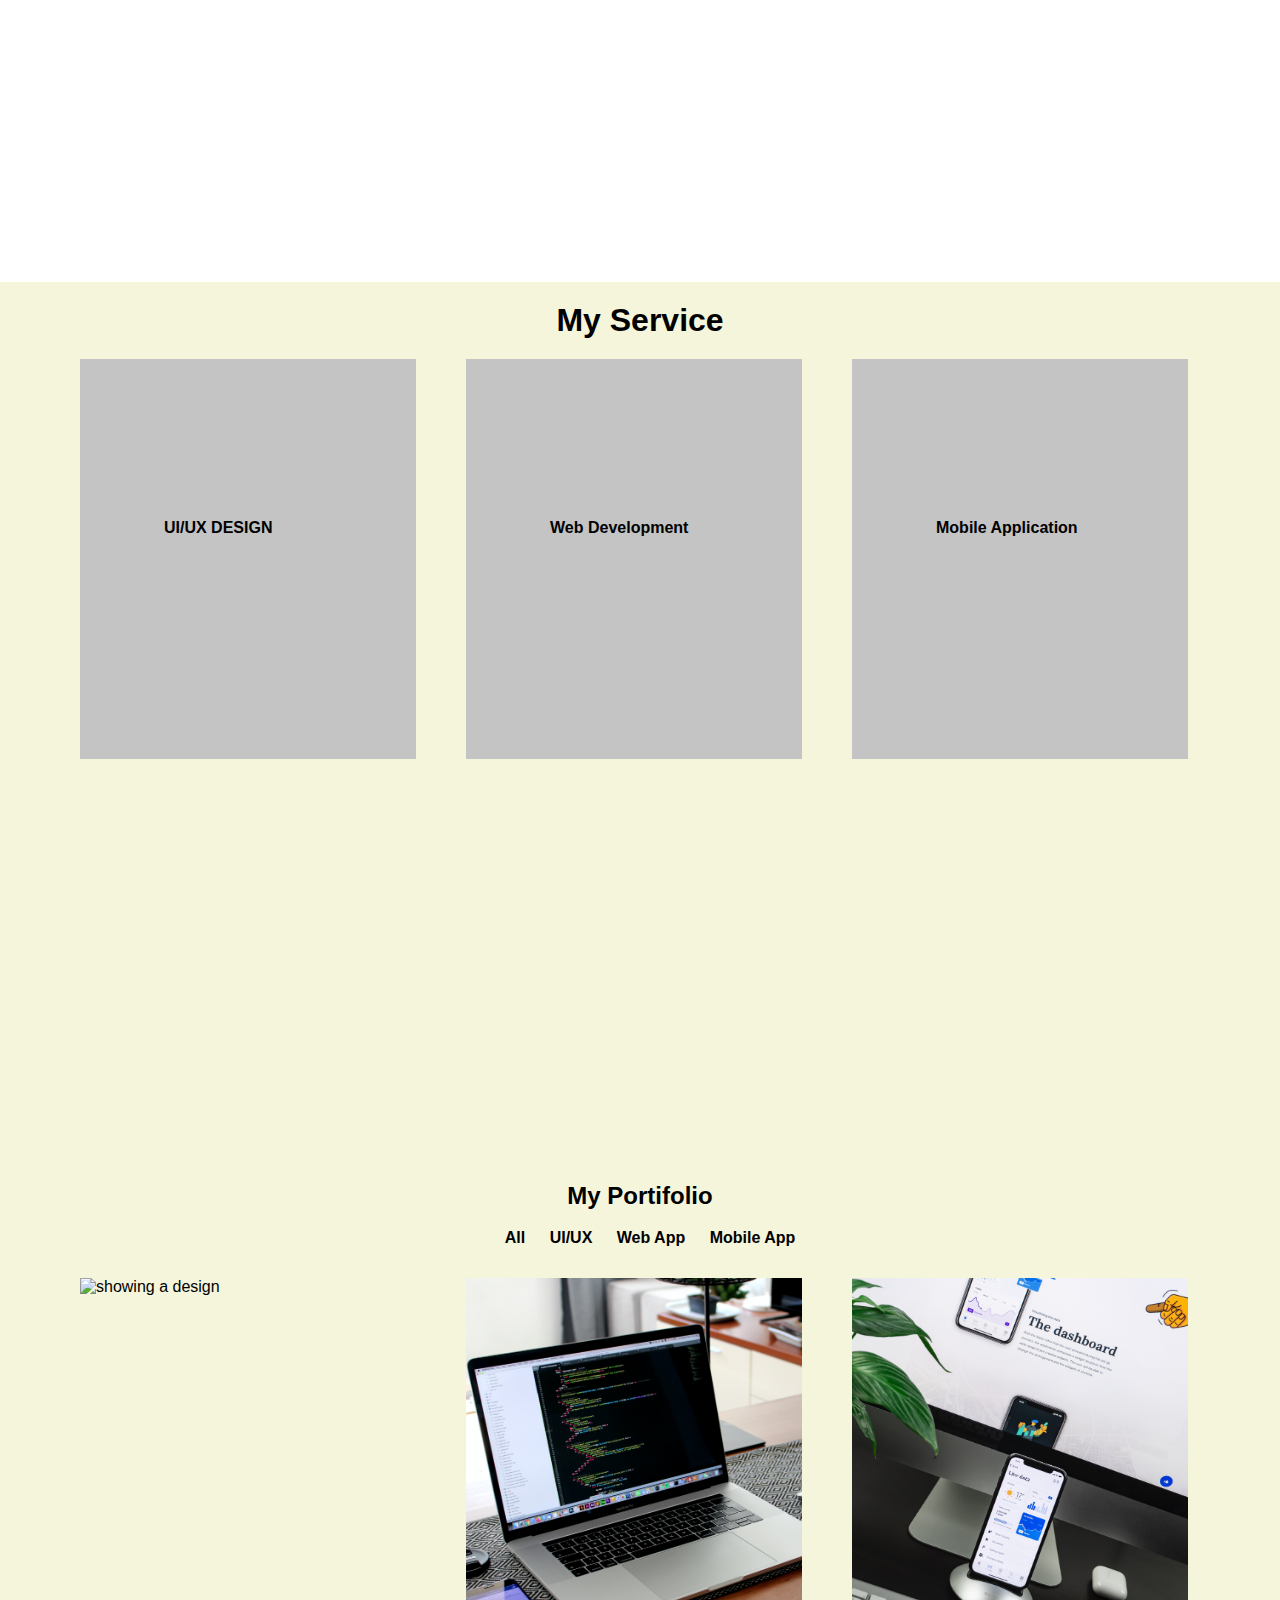
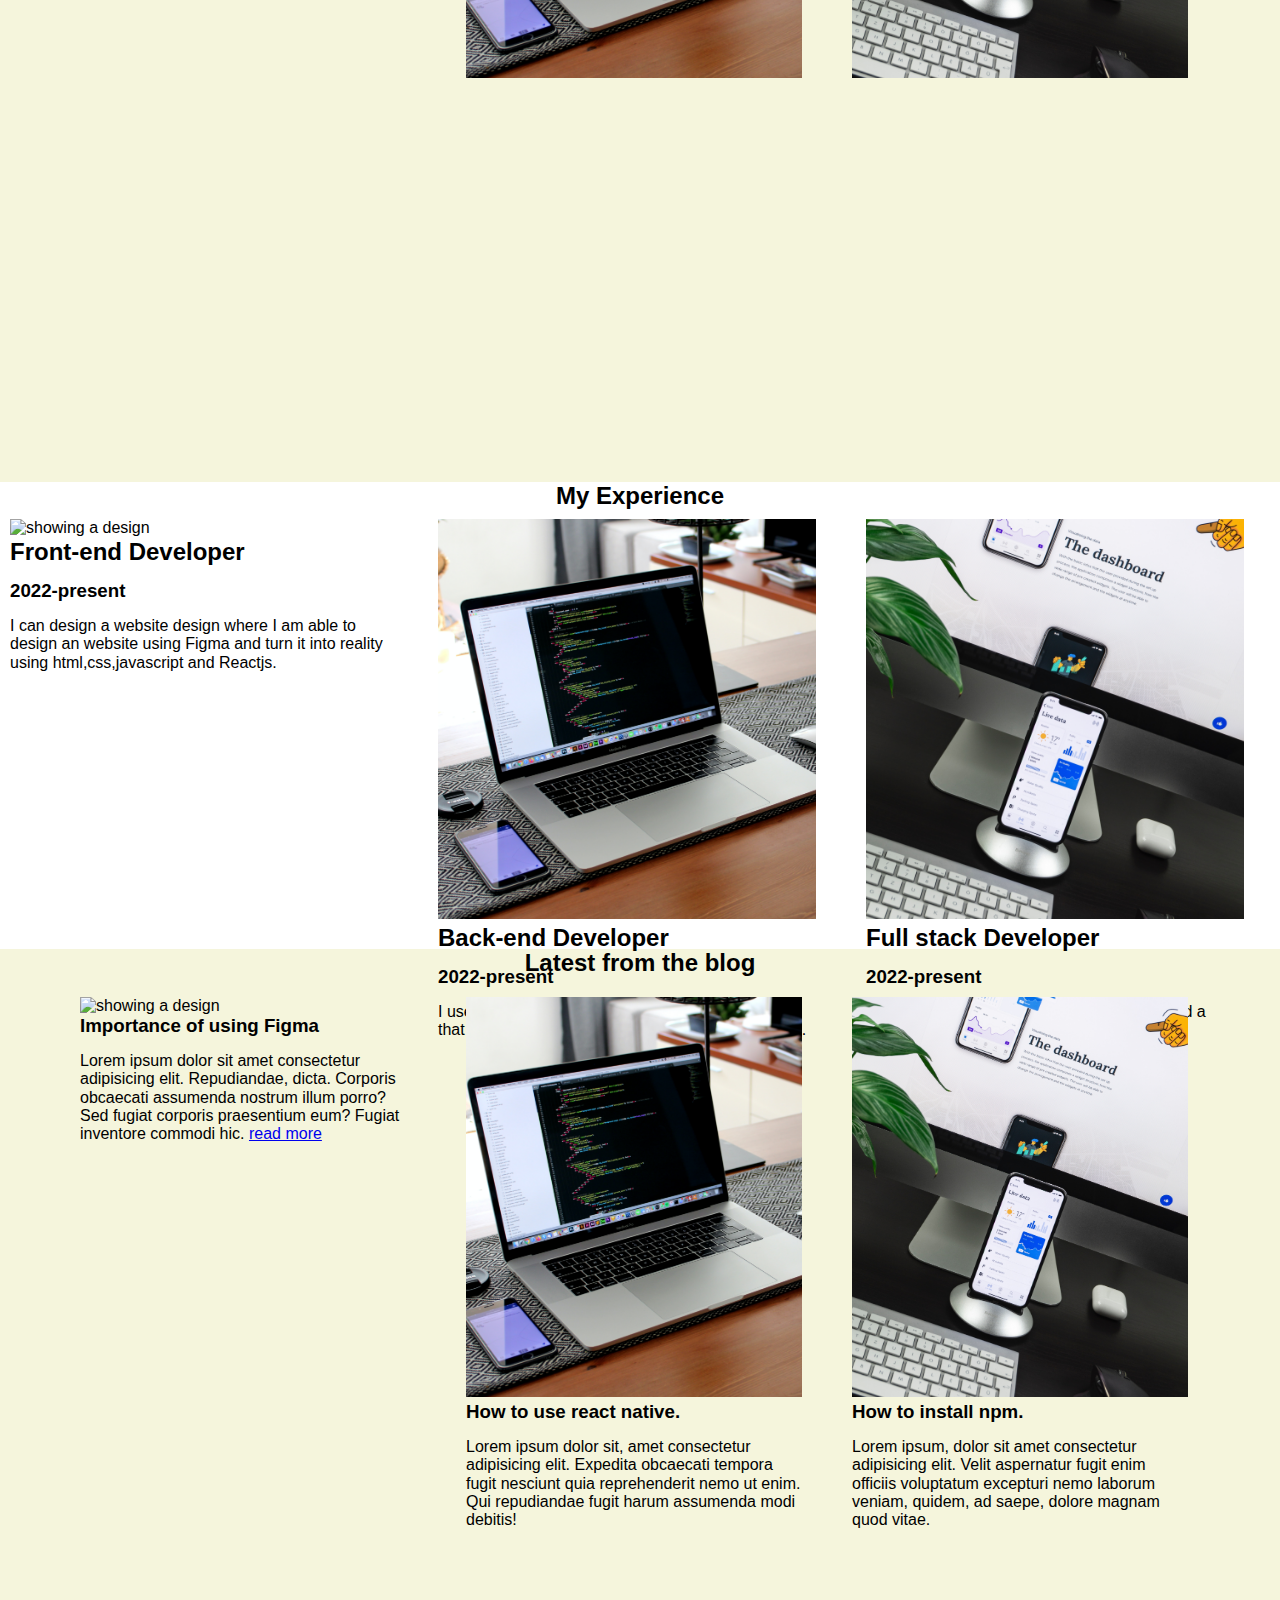
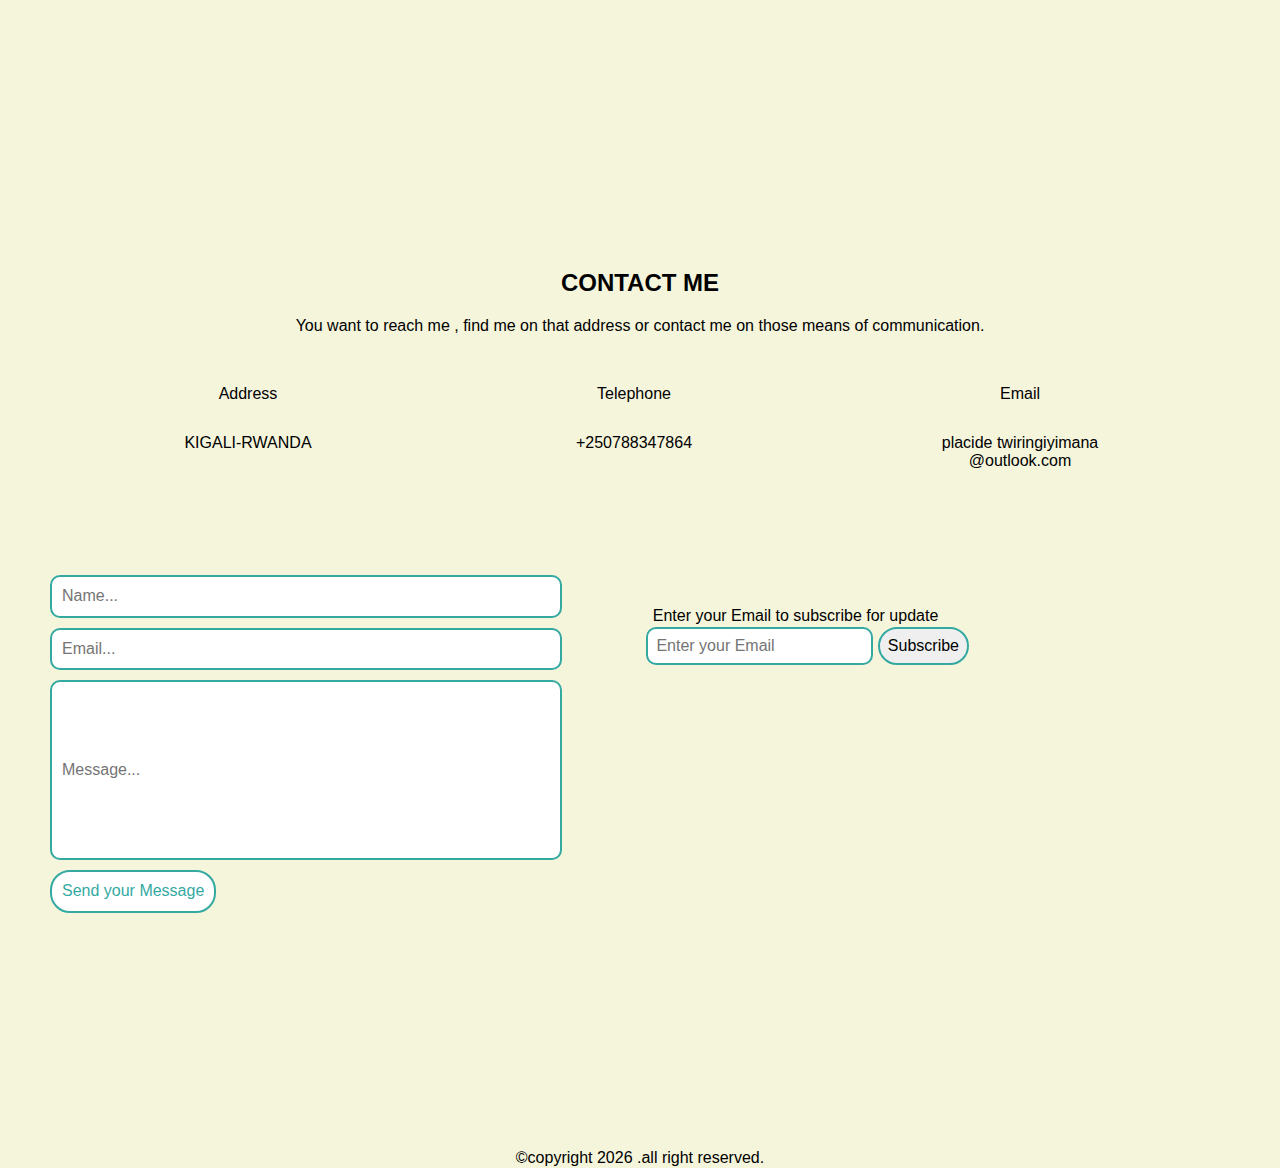
==== commit 5dd1b911: "change" ====
--- a/index.html
+++ b/index.html
@@ -31,7 +31,7 @@
         <li><a href="#blog">Blog</a></li>
         <li><a href="#experience">Experience</a></li>
         <li><a href="#contactus">Contact me</a></li>
-        <li><a href="login.html">Login</a></li>
+        <li><a href="login1.html">Login</a></li>
         <div class="closeMenu">
           <span
             class="iconify"
@@ -47,12 +47,13 @@
         <h2>TWIRINGIYIMANA Placide</h2>
         <h3>I'm a web developer</h3>
         <p>
-          Lorem ipsum, dolor sit amet consectetur adipisicing elit. Illo,
-          aliquam, architecto quos quam accusantium mollitia libero vero at nisi
-          alias praesentium cum nostrum enim dolorum soluta ducimus rerum
-          aspernatur ad odit, impedit ipsam harum nobis! Illo animi repellat
-          consectetur in sapiente modi laudantium velit officiis pariatur atque?
-          Molestias, saepe molestiae!
+          Hi there, it is great to meet you
+          <br />
+          I promise to fullfill your expectation where i offer to make a design
+          of a web application or mobile application using figma and i can turn
+          those design into reality.
+          <br />
+          Thank you.
         </p>
         <a href="#">View my work</a>
       </div>
@@ -80,27 +81,38 @@
               <li>Nodejs</li>
             </ul>
             <h2>Social Media</h2>
-            <span
-              class="iconify"
-              data-icon="et:facebook"
-              data-width="40"
-            ></span>
-            <span class="iconify" data-icon="et:twitter" data-width="40"></span>
-            <span
-              class="iconify"
-              data-icon="et:linkedin"
-              data-width="40"
-            ></span>
-            <span class="iconify" data-icon="bi:github" data-width="40"></span>
-            <br />
-            <a href="#">Download My Resume</a>
-          </div>
-        </div>
-      </section>
+            <div class="icons1">
+              <span
+                class="iconify"
+                data-icon="et:facebook"
+                data-width="40"
+              ></span>
+              <span
+                class="iconify"
+                data-icon="et:twitter"
+                data-width="40"
+              ></span>
+              <span
+                class="iconify"
+                data-icon="et:linkedin"
+                data-width="40"
+              ></span>
+              <span
+                class="iconify"
+                data-icon="bi:github"
+                data-width="40"
+              ></span>
+              <br />
+            </div>
+            <a class="btn" href="#">Download My Resume</a>
+          </div>
+        </div>
+      </section>
+
       <section class="myservice" id="service">
         <h2>My Service</h2>
         <div class="myservice-image">
-          <div class="myservice-image1">
+          <div class="myservice-image1 card__image__one">
             <span
               class="iconify"
               data-icon="mdi:leaf-circle-outline"
@@ -110,7 +122,7 @@
               <p>UI/UX DESIGN</p>
             </strong>
           </div>
-          <div class="myservice-image2">
+          <div class="myservice-image1 card__image__two">
             <span
               class="iconify"
               data-icon="fluent:desktop-24-regular"
@@ -121,17 +133,7 @@
               <p>Web Development</p>
             </strong>
           </div>
-          <div class="myservice-image3">
-            <span
-              class="iconify"
-              data-icon="jam:android-circle"
-              data-width="40"
-            ></span>
-            <strong>
-              <p>Mobile Application</p>
-            </strong>
-          </div>
-          <div class="myservice-image3">
+          <div class="myservice-image1">
             <span
               class="iconify"
               data-icon="jam:android-circle"
@@ -156,22 +158,22 @@
           </nav>
         </div>
         <div class="portifolio-image">
-          <div class="portifolio-image1">
+          <div class="portifolio-image__container card__image__one">
             <img src="image/design.jpg" alt="showing a design" />
           </div>
-
-          <div class="portifolio-image2">
+          <div class="portifolio-image__container card__image__two">
             <img src="image/web.jpg" alt="showing a web development" />
           </div>
-          <div class="portifolio-image3">
+          <div class="portifolio-image__container card__image__three">
             <img src="image/mobile.jpg" alt="showing a web development" />
           </div>
         </div>
       </section>
+
       <section class="experience" id="experience">
         <h2 id="experienceid">My Experience</h2>
         <div class="experience-image">
-          <div class="experience-image1">
+          <div class="experience__image__container experience-image1">
             <img src="image/design.jpg" alt="showing a design" />
             <h2>Front-end Developer</h2>
             <h3>2022-present</h3>
@@ -182,7 +184,7 @@
             </p>
           </div>
 
-          <div class="experience-image2">
+          <div class="experience__image__container experience-image2">
             <img src="image/web.jpg" alt="showing a web development" />
             <h2>Back-end Developer</h2>
             <h3>2022-present</h3>
@@ -191,7 +193,7 @@
               website communicate with the database.
             </p>
           </div>
-          <div class="experience-image3">
+          <div class="experience__image__container experience-image3">
             <img src="image/mobile.jpg" alt="showing a web development" />
             <h2>Full stack Developer</h2>
             <h3>2022-present</h3>
@@ -205,7 +207,7 @@
       <section class="blog" id="blog">
         <h2 id="blogid">Latest from the blog</h2>
         <div class="blog-image">
-          <div class="blog-image1">
+          <div class="blog-image1 blog__image__container">
             <img src="image/design.jpg" alt="showing a design" />
 
             <h3>Importance of using Figma</h3>
@@ -218,7 +220,7 @@
             </p>
           </div>
 
-          <div class="blog-image2">
+          <div class="blog-image2 blog__image__container">
             <img src="image/web.jpg" alt="showing a web development" />
 
             <h3>How to use react native.</h3>
@@ -228,7 +230,7 @@
               Qui repudiandae fugit harum assumenda modi debitis!
             </p>
           </div>
-          <div class="blog-image3">
+          <div class="blog-image3 blog__image__container">
             <img src="image/mobile.jpg" alt="showing a web development" />
 
             <h3>How to install npm.</h3>
@@ -248,25 +250,25 @@
           means of communication.
         </p>
         <div class="contact-image">
+          <div class="contact-image1 card__image__one">
+            <p>Address</p>
+            <span
+              class="iconify"
+              data-icon="akar-icons:location"
+              data-width="40"
+            ></span>
+            <p>KIGALI-RWANDA</p>
+          </div>
+          <div class="contact-image1 card__image__two">
+            <p>Telephone</p>
+            <span
+              class="iconify"
+              data-icon="el:phone-alt"
+              data-width="40"
+            ></span>
+            <p>+250788347864</p>
+          </div>
           <div class="contact-image1">
-            <p>Address</p>
-            <span
-              class="iconify"
-              data-icon="akar-icons:location"
-              data-width="40"
-            ></span>
-            <p>KIGALI-RWANDA</p>
-          </div>
-          <div class="contact-image2">
-            <p>Telephone</p>
-            <span
-              class="iconify"
-              data-icon="el:phone-alt"
-              data-width="40"
-            ></span>
-            <p>+250788347864</p>
-          </div>
-          <div class="contact-image3">
             <p>Email</p>
             <span
               class="iconify"
@@ -274,50 +276,52 @@
               data-width="40"
             ></span>
             <p>
-              placidetwiringiyimana
+              placide twiringiyimana
               <br />
               @outlook.com
             </p>
           </div>
         </div>
-        <div class="message">
-          <form action="" class="message1">
-            <input
-              type="text"
-              name="name"
-              id="name"
-              placeholder="Name..."
-              required
-            />
-            <input
-              type="text"
-              name="name"
-              id="email"
-              placeholder="Email..."
-              required
-            />
-            <input
-              type="text"
-              name="name"
-              id="message"
-              placeholder="Message..."
-              required
-            />
-            <button type="submit">Send your Message</button>
-          </form>
-        </div>
-        <div class="subscribe">
-          <p>Enter your Email to subscribe for update</p>
-          <form action="">
-            <input
-              type="text"
-              name="name"
-              id="subscribe-email"
-              placeholder="Enter your Email"
-              required
-            />
-            <button type="submit">Subscribe</button>
-          </form>
+        <div class="emailuse">
+          <div class="message">
+            <form action="" class="message1">
+              <input
+                type="text"
+                name="name"
+                id="name"
+                placeholder="Name..."
+                required
+              />
+              <input
+                type="text"
+                name="email"
+                id="email"
+                placeholder="Email..."
+                required
+              />
+              <input
+                type="text"
+                name="message"
+                id="message"
+                placeholder="Message..."
+                required
+              />
+              <button type="submit" id="getMessage">Send your Message</button>
+            </form>
+          </div>
+          <div class="subscribe">
+            <p>Enter your Email to subscribe for update</p>
+            <form action="" role="form" onsubmit="subscribe(event);">
+              <input
+                type="email"
+                name="email"
+                id="subscribeEmail"
+                placeholder="Enter your Email"
+                required
+              />
+              <button type="submit" id="subscribe">Subscribe</button>
+            </form>
+          </div>
         </div>
       </section>
       <!-- =====================END:: CONTACT ====================== -->
@@ -331,6 +335,7 @@
         .all right reserved.
       </p>
     </footer>
-    <script src="./app.js"></script>
+    <script src="./app.js" defer></script>
+    <!-- <script src="./signup1.js"></script> -->
   </body>
 </html>
--- a/css/styles.css
+++ b/css/styles.css
@@ -68,18 +68,10 @@
     color: white;
     margin-left: 10px;
 }
-/* 
-.navigation .closeMenu{
-    font-size: 2rem;
-    display: none;
-    cursor: pointer;
-} */
-
-/* media querry */
-
 
  header.welcome{
     position: absolute;
+    height: 100vh;
     width: 100%;
     left: 25%;
     top: 70%;
@@ -106,6 +98,7 @@
     left: 5%;  
     right: 5%;
     color: white;
+    text-align:center;
 
 }
 header .welcome a{
@@ -121,7 +114,7 @@
     border: 2px solid white;
 }
 header .welcome a:hover{
-    background-color: #C4C4C4;
+    background-color: beige;
     color: aqua;
 }
 /* end of the header css */
@@ -130,6 +123,7 @@
 .aboutus{
     background-color:white;
     height: 100vh;
+    width: 100%;
 
     
 }
@@ -144,108 +138,91 @@
 
 .aboutus-side{
     display: flex;
-    flex-direction: row;
+    flex-wrap: wrap;
     background-color: beige;
-    margin: 60px;
-}
+    height: 500px;   
+    width: 100%;
+}
+
 .aboutus-side .aboutus-side1 img{
-    margin-top: 10px;
+    margin-top: 1rem;
     height: 400px;
-    width:400px;
+    width: 100%; 
     object-fit:contain;
-    margin-right: 50px;
-}
+  
+}
+.aboutus-side2{
+    width: 50%;
+    padding: 0 50px;
+}
+
 .aboutus-side2 h2{
     font-size: 2em;
-}
-.aboutus-side2 ul{
-    line-height: 2;
+    margin-top: 1rem;
+}
+.aboutus-side2 ul li{
+    line-height: 1;
     list-style:circle;
     margin-left: 20px;
     margin-bottom: 30px;
 }
-.aboutus-side2 a{
-    
+.aboutus-side2 .btn {
     background-color: beige;
     border:  2px solid #34A9A2 ;
-    border-radius: 10px ;
+    border-radius: 10px ; 
     color: #34A9A2;
     padding: 10px;
     text-decoration: none;
-    margin-top: 50px;
-}
-.aboutus-side2 .iconify{
-    margin: 2rem;
-}
-
+   bottom:2rem;
+}
+.aboutus-side2 .icons1{  
+margin: 20px;
+}
 /* my service blog */
-
 .myservice{
     height: 100vh;
-    background-color: beige;
-    
-    
+    width: 100%;
+    background-color:beige;   
 }
 .myservice h2{
     display: block;
     text-align: center;
-    margin-top: 20px;
+    margin-top: 10px;
     padding-top: 20px;
     font-size: 2em;
 }
 .myservice-image{
     display: flex;
-    flex-direction:row ;
-    align-items: center;
-  justify-content: space-around;
-    
-}
-
+    flex-wrap: wrap;
+    padding: 20px 80px;
+    
+}
 .myservice-image1{
     background-color: #C4C4C4;
     height :400px; 
-    width: 400px; 
-    margin: 30px;
-    padding: 20px;
-
-}
-.myservice-image2{
-    background-color: #C4C4C4;
-    
-    height :400px; 
-    width: 400px; 
-    margin: 30px;
-    padding: 20px;
-}
-.myservice-image3{
-    background-color: rgba(196, 196, 196);  
-    height :400px; 
-    width: 400px; 
-    margin: 30px;
-    padding: 20px;
-}
-
-.myservice-image1 .iconify,
-.myservice-image2 .iconify,
-.myservice-image3 .iconify{
+    width: 30%; 
+}
+.myservice-image1 .iconify{
 position: relative;
 top: 20%;
-left: 40%;
+left: 39%;
 align-items: center;
-
-}
-.myservice-image1 p,
-.myservice-image2 p,
-.myservice-image3 p{
+}
+.myservice-image1 p{
     position: relative;
     top: 40%;
     left: 25%;
     align-items: center; 
     }
-
-
-
-
+.card__image__one{
+        margin-right: 50px;
+      }
+.card__image__two{
+          margin-right: 50px;
+        }
+
+
+ 
 .portifolio{
     
     height: 100vh;
@@ -286,89 +263,50 @@
 
 .portifolio .portifolio-image{
     display: flex;
-    position: absolute;
-    left: 6%;  
-    
-}
-    
-.portifolio-image1{
-    
-   /* background-color: #34A9A2; */
-   flex-direction: column;
-   height :400px; 
-   width: 400px; 
-  margin: 30px;
-    /* padding: 20px; */
-
-   
-}
-.portifolio-image1 img{
-    height: 360px;
-    width: 360px;
-    object-fit: cover;
-}
-.portifolio-image2{
-    
-    /* background-color: #34A9A2; */
-    height :400px; 
-    width: 400px; 
-    margin: 30px;
-    /* padding: 20px; */
-    
-    
-}
-.portifolio-image2 img{
-    display: inline;
+    flex-wrap: wrap; 
+    padding: 20px 80px; 
+    width: 100%;
+    background-color: beige;
+}
+
+.portifolio-image__container{ 
+    width: 30%;
+    height: 400px;
+    
+    }
+
+   .portifolio-image__container img{
+   width:100%;
+   height: 400px;
+   object-fit: cover;
+   }
+
+
+/* contact block*/ 
+.contact{
+    height: 100vh;
+    width: 100%;
+    background-color: beige;
+}
+.contact h2{
+    text-align: center;
+    padding: 20px;
+}
+.contact p{
+    text-align: center;
+  
+}
+
+.contact-image{
+    display: flex;
     flex-wrap: wrap;
-    height: 360px;
-    width: 360px;
-    object-fit: cover;
-}
-
-.portifolio-image3{
-    
-    /* background-color: #34A9A2; */
-    height :400px; 
-    width: 400px; 
-    margin: 30px;
-    /* padding: 20px; */
-}
-.portifolio-image3 img{
-    height: 360px;
-    width: 360px;
-    object-fit: cover;
-}
-
-
-/* contact block */
-.contact{
-    height: 125vh;
-    width: 100%;
-    background-color: beige;
-}
-.contact h2{
-    text-align: center;
-    padding: 20px;
-}
-.contact p{
-    text-align: center;
-    /* padding: 20px; */
-}
-
-.contact-image{
-    display: flex;
-    height:auto;
-    margin-left: 50px;
-
+    padding: 20px 80px;
 }
 .contact-image .contact-image1{
-    height: 300px;
-    width: 400px;
-    margin: 30px;
-}
-.contact-image .contact-image1 p,
-.contact-image .contact-image2 p,
-.contact-image .contact-image3 p{
+    height: 200px;
+    width: 30%;   
+}
+.contact-image .contact-image1 p{
     text-align: center;
     margin: 30px;
     font-weight: 300;
@@ -380,34 +318,12 @@
     left:45%;
     color: #34A9A2;
 }
-.contact-image .contact-image2{
-    height: 300px;
-    width: 400px;
-    margin: 30px;
-   
-}
-.contact-image .contact-image2 .iconify{
-    position: relative;
-    align-items: center;
-    left:45%;
-    color: #34A9A2;
-    
-}
-
-.contact-image .contact-image3{
-    height: 300px;
-    width: 400px;
-    margin: 30px;
-}
-.contact-image .contact-image3 .iconify{
-    position: relative;
-    align-items: center;
-    left:45%;
-    color: #34A9A2;
-    
-}
 
 /* message block */
+
+.message{
+    flex-basis: 100%;
+}
 
 .contact .message .message1 #name{
     display:block;
@@ -437,10 +353,10 @@
     margin-left:50px;
     border:2px solid #34A9A2 ;
     border-radius: 10px;
-padding: 10px;
-text-align: top;
-top:0;
-height: 20vh;
+    padding: 10px;
+    text-align: top;
+    top:0;
+    height: 20vh;
 
 }
 .contact .message .message1 button{
@@ -452,19 +368,32 @@
     color: #34A9A2;
     font-weight: 500;
 }
+.subscribe{
+    flex-basis: 100%;
+}
+.subscribe p{
+position:absolute;
+margin-top: 2rem;
+margin-left: 1%;
+}
 
 .contact .subscribe input{   
-margin-left: 39%;
+margin-left: 1%;
+margin-top: 3.2rem;
 padding: 8px;
 border:2px solid #34A9A2 ;
-    border-radius: 10px;
+border-radius: 10px;
 }
 .contact .subscribe button{   
     
     padding: 8px;
     border:2px solid #34A9A2 ;
-        border-radius: 20px;
-    }
+    border-radius: 20px;
+    }
+.emailuse{
+    display: flex;
+    width: 100%;
+}
 
 footer{
     
@@ -478,71 +407,52 @@
     display: block;
     text-align: center;
 }
-
+*/
 
 .experience{
     height: 100vh;
     width: 100%;
-    background-color: beige;
+    padding: 20px 80px; 
 }
 .experience #experienceid{
     display: block;
     text-align: center;
-    
+ 
 }
 .experience .experience-image{
     display: flex;
-    position: absolute;
-    left: 7%; 
-}
-.experience .experience-image .experience-image1{
-    background-color: beige;
-    height :400px; 
-    width: 400px; 
-  margin: 30px;
+    flex-wrap: wrap;
     padding: 10px;
 }
-.experience .experience-image .experience-image1 img{
-    height: 360px;
-    width: 360px;
-    object-fit: cover; 
-    margin-bottom: 20px;  
-}
+
 .experience .experience-image .experience-image1 h2,h3{
     padding-bottom: 15px;
 }
-.experience .experience-image .experience-image2{
-    background-color: beige;
-    height :400px; 
-    width: 400px; 
-  margin: 30px;
-    padding: 10px;
-}
-.experience .experience-image .experience-image2 img{
-    height: 360px;
-    width: 360px;
-    object-fit: cover;   
-    margin-bottom: 20px;  
-}
+
+
 .experience .experience-image .experience-image2 h2,h3{
     padding-bottom: 15px;
 }
-.experience .experience-image .experience-image3{
-    background-color: beige;
-    height :400px; 
-    width: 400px; 
-  margin: 30px;
-    padding: 10px;
-}
-.experience .experience-image .experience-image3 img{
-    height: 360px;
-    width: 360px;
-    object-fit: cover;  
-    margin-bottom: 20px;   
-}
+
+
 .experience .experience-image .experience-image3 h2,h3{
     padding-bottom: 15px;
 }
+.experience__image__container{
+    width: 30%;
+    height: 400px;
+    margin-bottom: 20px;
+}
+.experience  .experience-image1,
+.experience  .experience-image2{
+    margin-right: 50px;
+}
+
+.experience__image__container img{
+    width:100%;
+    height: 100%;
+    object-fit: cover;
+}
 
 /* blog css */
 
@@ -559,58 +469,40 @@
 }
 .blog .blog-image{
     display: flex;
-    position: absolute;
-    left: 7%; 
-}
-.blog .blog-image .blog-image1{
-    background-color: beige;
-    height :400px; 
-    width: 400px; 
-  margin: 30px;
-    padding: 10px;
-}
-.blog .blog-image .blog-image1 img{
-    height: 360px;
-    width: 360px;
-    object-fit: cover; 
-    margin-bottom: 20px;  
-}
+    flex-wrap: wrap;
+    padding: 20px 80px;
+}
+.blog__image__container{
+    width: 30%;
+    height: 400px;
+    margin-bottom: 20px; 
+}
+.blog__image__container img{
+    width:100%;
+    height: 100%;
+    object-fit: cover;
+}
+
 .blog .blog-image .blog-image1 h2,h3{
     padding-bottom: 15px;
 }
-.blog .blog-image .blog-image2{
-    background-color: beige;
-    height :400px; 
-    width: 400px; 
-  margin: 30px;
-    padding: 10px;
-}
-.blog .blog-image .blog-image2 img{
-    height: 360px;
-    width: 360px;
-    object-fit: cover;   
-    margin-bottom: 20px;  
-}
+
+
 .blog .blog-image .blog-image2 h3{
     padding-bottom: 15px;
 }
-.blog .blog-image .blog-image3{
-    background-color: beige;
-    height :400px; 
-    width: 400px; 
-  margin: 30px;
-    padding: 10px;
-}
-.blog .blog-image .blog-image3 img{
-    height: 360px;
-    width: 360px;
-    object-fit: cover;  
-    margin-bottom: 20px;   
-}
+
 .blog .blog-image .blog-image3 h2,h3{
     padding-bottom: 15px;
 }
-
+.blog-image1{
+    margin-right:50px;
+}
+.blog-image2{
+    margin-right:50px;
+}
+
+/*
 @media(max-width:834px){
     section{
         margin-bottom: 20rem;
@@ -677,9 +569,7 @@
     display: flex;
     flex-wrap: wrap;
 }
-.blog .blog-image{
-    height: 135vh;
-}
+
 .myservice h2{
     margin-top: 20rem;
 }
@@ -688,8 +578,10 @@
     margin-top: 2rem;
     display: flex;
     flex-wrap: wrap;    
-    /* align-items: center; */    
-}
+    align-items: center;   
+}
+*/
+/*
 .myservice-image .myservice-image1{
     height: 300px;
     width: 300px;
@@ -724,17 +616,19 @@
     }
 
 }
-
-
-@media(max-width:550px){
+*/
+
+
+@media(min-width:330px) and (max-width:550px){
     section{
-        margin-bottom: 20rem;
+        margin-bottom: 0.5rem;
     }
 
  .navigation{
-    top: 0px;
-    width: 76%;
-    position: fixed; 
+    
+    width: 100%;
+    position:sticky;
+    top: 0;
     background-color: #34A9A2;
     display: flex;
     justify-content: space-between
@@ -743,11 +637,11 @@
     .navigation .mainMenu{
         height: 60vh;
         position: fixed;
-        top:0;
+        top:5;
         right:0;
-        left: 60%;
+        left: 50%;
         z-index: 20;
-        width: 20%;
+        width: 40%;
         flex-direction: column;
         justify-content: center;
         background: #34A9A2;
@@ -758,7 +652,7 @@
     display: block;
     position:absolute;
     top: 10px;
-    right: 40px;
+    right: 10px;
  } 
    
  .navigation .openMenu{
@@ -779,112 +673,231 @@
 }
 
 header{
-    width: 70vh;
-    height: 140vh;
+    width:100%;
+    height: 100vh;
 }
 header .welcome h2{
-    font-size: 1rem;
+    font-size: 0.7rem;
     display: inline-block;
     position: absolute;
-    top:50%;
-    left: 40%;
+    top:30%;
+    left: 30%;
     color: white;
 
 }
 header .welcome h3{
-    font-size: 1rem;
+    font-size: 0.7rem;
     position: absolute;
-    top:60%;
-    left: 43%;
+    top:40%;
+    left: 35%;
    color: white;
 }
 
 header .welcome p{
     position: absolute;
-    font-size: 0.8rem;
-    width: 60vh;
-    top:70%;
-    left: 5%; 
+    font-size: 0.5rem;
+    width: 80%;
+    top:50%;
+    left: 10%; 
     display: block; 
     color: white;
 }
 header .welcome a{
     position: absolute;
-    top: 90%;
+    padding: 10px;
+    margin-left: 30px;
+    left: 25%;
+    top: 65%;
 }
 header .welcome a:hover{
     background-color: beige;
     color: aqua;
 }
-.portifolio-image{
+
+.aboutus{
+    position: relative;
+    background-color:beige;
+    height: 170vh;  
+    width: 100%;  
+}
+
+.aboutustitle p{
+    display: block;
+    font-size: 0.8rem;
+    margin: 10px;
+}
+
+
+.aboutus-side .aboutus-side2 {
+    padding: 20px 0;
+    height: 500px;
+    width:500px;
+    padding:0 0 0 4rem;
+
+}
+.aboutus-side .aboutus-side1{
+    height: 500px;
+    width:500px;
+  align-items: center;
+    object-fit: cover;
+}
+
+
+
+/* .aboutus-side .aboutus-side1 img{
+    height: 500px;
+    width: 500px; 
+    margin-bottom: 20px;  
+    
+} */
+.aboutus-side2 .iconify{
+    margin: 0.3rem; 
+}
+
+
+.myservice{
+    height: 140vh;
+    width: 100%;
+}
+
+.myservice-image{
+    flex-direction: column;
+    align-items: center;
+    padding: 10px 65px;
+   
+}
+.myservice-image1{
+    height: 250px;
+    width: 100%;
+}
+.card__image__one,
+.card__image__two{
+    margin-right: 0;
+    margin-bottom: 5px;
+  }
+
+.portifolio{
+    height: 180vh;
+    width: 100%;
+}
+.portifolio .portifolio-image{
     display: flex;
     flex-wrap: wrap;
-}
-.experience .experience-image{
-    display: flex;
-    position: absolute;
-    flex-wrap: wrap;
-    height: 135vh;
-    left: 7%; 
-}
-.blog-image{
-    display: flex;
-    flex-wrap: wrap;
-}
-.blog .blog-image{
-    height: 135vh;
-}
-.myservice{
-    width: 65vh;
-    height: 140vh;
-}
-.myservice h2{
-    margin-top: 20rem;
-}
-.myservice-image{
-    margin-left: 2rem;
-    width: 100%;
-    margin-top: 2rem;
-    display: flex;
-    flex-wrap: wrap;    
-    /* align-items: center; */    
-}
-.myservice-image .myservice-image1,
-.myservice-image .myservice-image2,
-.myservice-image .myservice-image3{
+    align-items: center;
+    height: 170vh;
+    padding: 10px 65px;
+    
+}
+.portifolio .portifolio-image__container{
     height: 300px;
-    width: 300px;
-    margin-left: 2rem;
-}
-.aboutus{
-    height: 125vh;
-    width:140vw;
-    
-}
-.aboutus-side{
-    justify-content: center;
-    align-items: center;
-    display: flex;
+    width: 100%;
+   
+}
+
+.portifolio .portifolio-image__container img{
+    width:100%;
+    height: 300px;
+    object-fit: cover;
+
+    
+}
+
+
+.experience{
+    height: 250vh;
+    width: 100%;
+    padding: 10px 60px;
+}
+
+.experience__image__container{
+    height: 300px;
+    width: 100%;
+    margin-bottom: 250px;
+}
+.experience  .experience-image1,
+.experience  .experience-image2{
+    margin-right: 0;
+}
+
+.blog {
+    height: 250vh;
+    width: 100%;
+}
+ .blog .blog-image{
+    height: 350vh;
+    width: 100%;
     flex-direction: column;
-    background-color: white;
-    
-}
-.aboutus-side .aboutus-side1{
-width:100vw;
-}
-.aboutus-side .aboutus-side1 img{
-    
-    width: 300px;
+ }
+ .blog__image__container{
+    width: 100%;
     height: 300px;
-    margin-bottom: 30px;
-    right: 10%;
-    }
-    .aboutus-side .aboutus-side2 svg{
-    
-        padding:5px;
-        margin: 20px;
-
-        }
-
-
-}
+    margin-right: 0;
+    margin-bottom: 220px;
+}
+.contact{
+    height: 180vh;
+}
+.contact .contact-image1{
+    height: 200px;
+    width: 100%;
+}
+.emailuse{
+    flex-direction: column;
+}
+.subscribe{
+    margin-left: 20px;
+    
+}
+footer p{
+    padding-bottom: 10px;
+}
+
+}
+/*
+@media(max-width:1024px){
+    .card__image__one {
+        margin-right: 40px;
+    }
+    .card__image__two {
+        margin-right: 40px;
+    }
+    .experience .experience-image1 {
+        margin-right: 40px;
+    }
+    .experience .experience-image2{
+        margin-right: 40px;
+    }
+    .blog-image1{
+        margin-right:40px;
+    }
+    .blog-image2{
+        margin-right:40px;
+    }
+
+
+}
+
+@media(max-width:768px){
+    .card__image__one {
+        margin-right: 40px;
+    }
+    .card__image__two {
+        margin-right: 40px;
+    }
+    .experience .experience-image1 {
+        margin-right: 40px;
+    }
+    .experience .experience-image2{
+        margin-right: 40px;
+    }
+    .blog-image1{
+        margin-right:40px;
+    }
+    .blog-image2{
+        margin-right:40px;
+    }
+    .blog__image__container{
+     margin-bottom: 300px;
+    }
+}
+ */
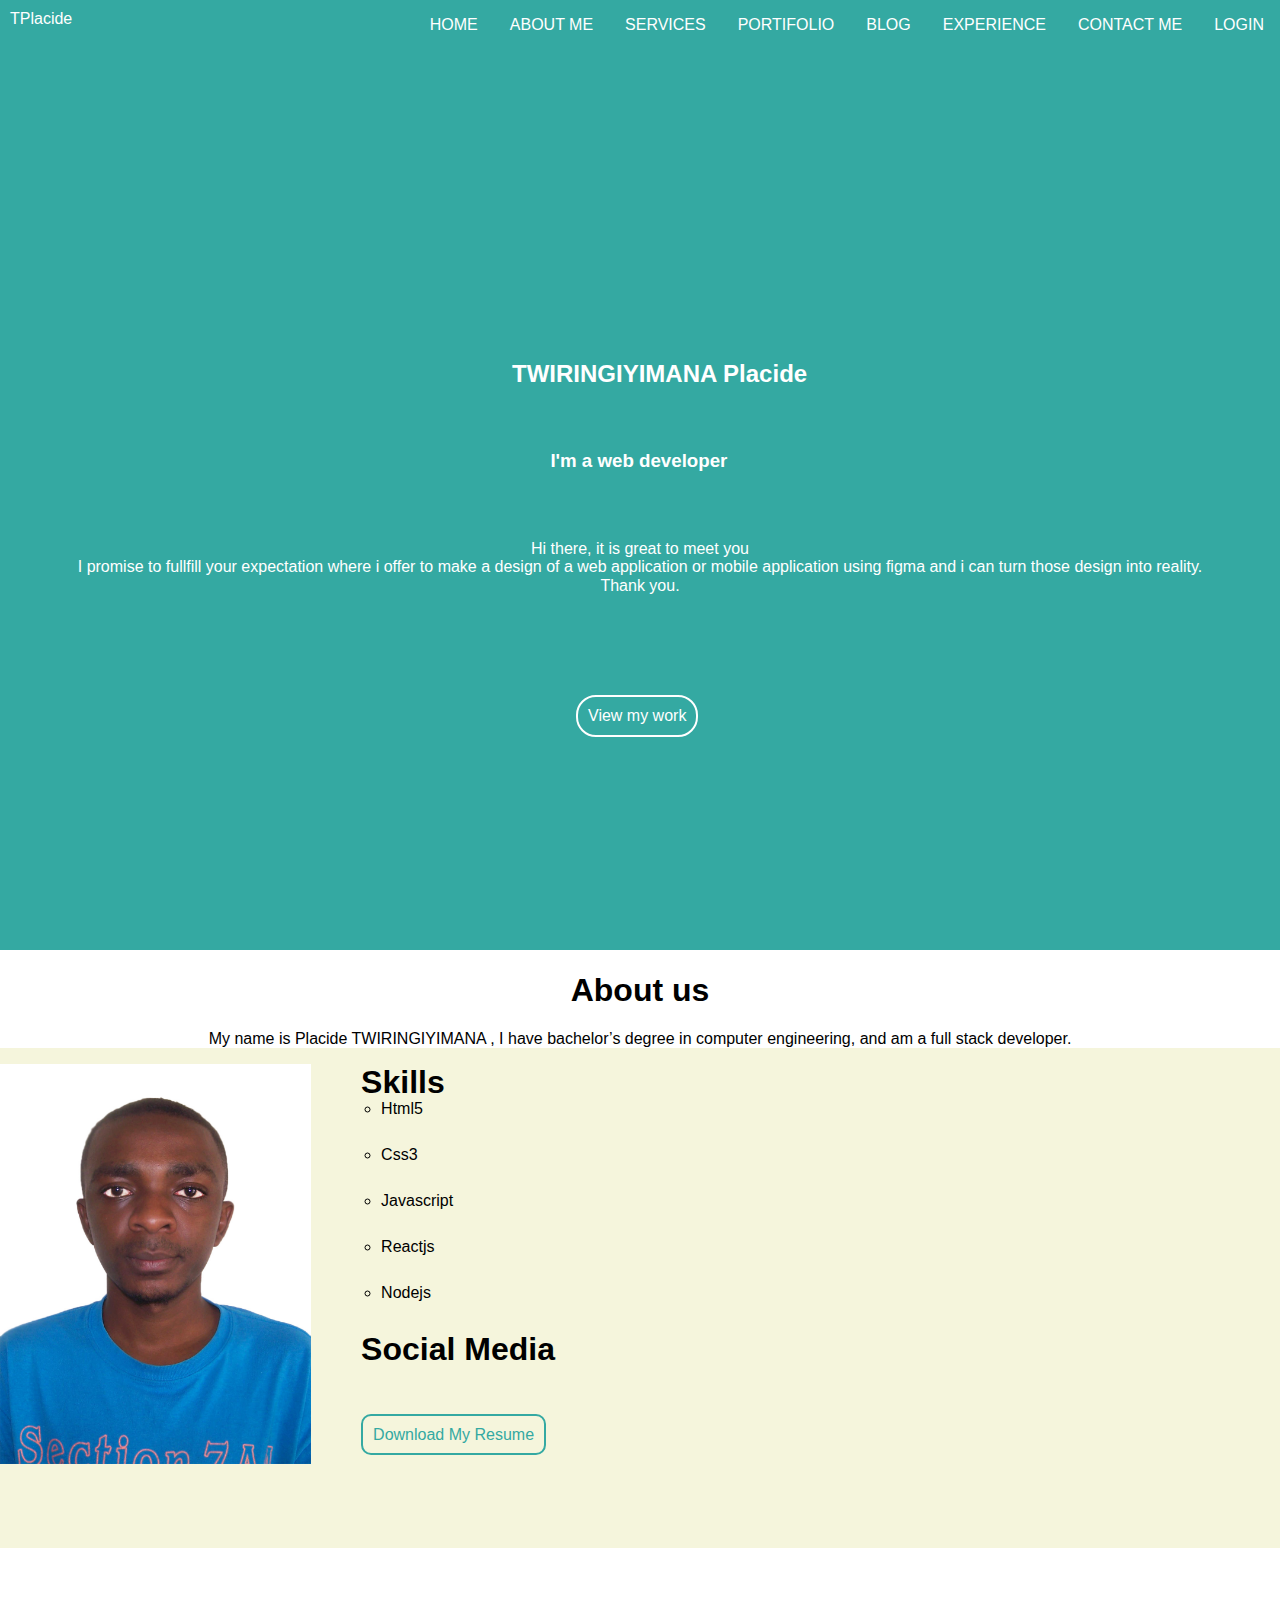
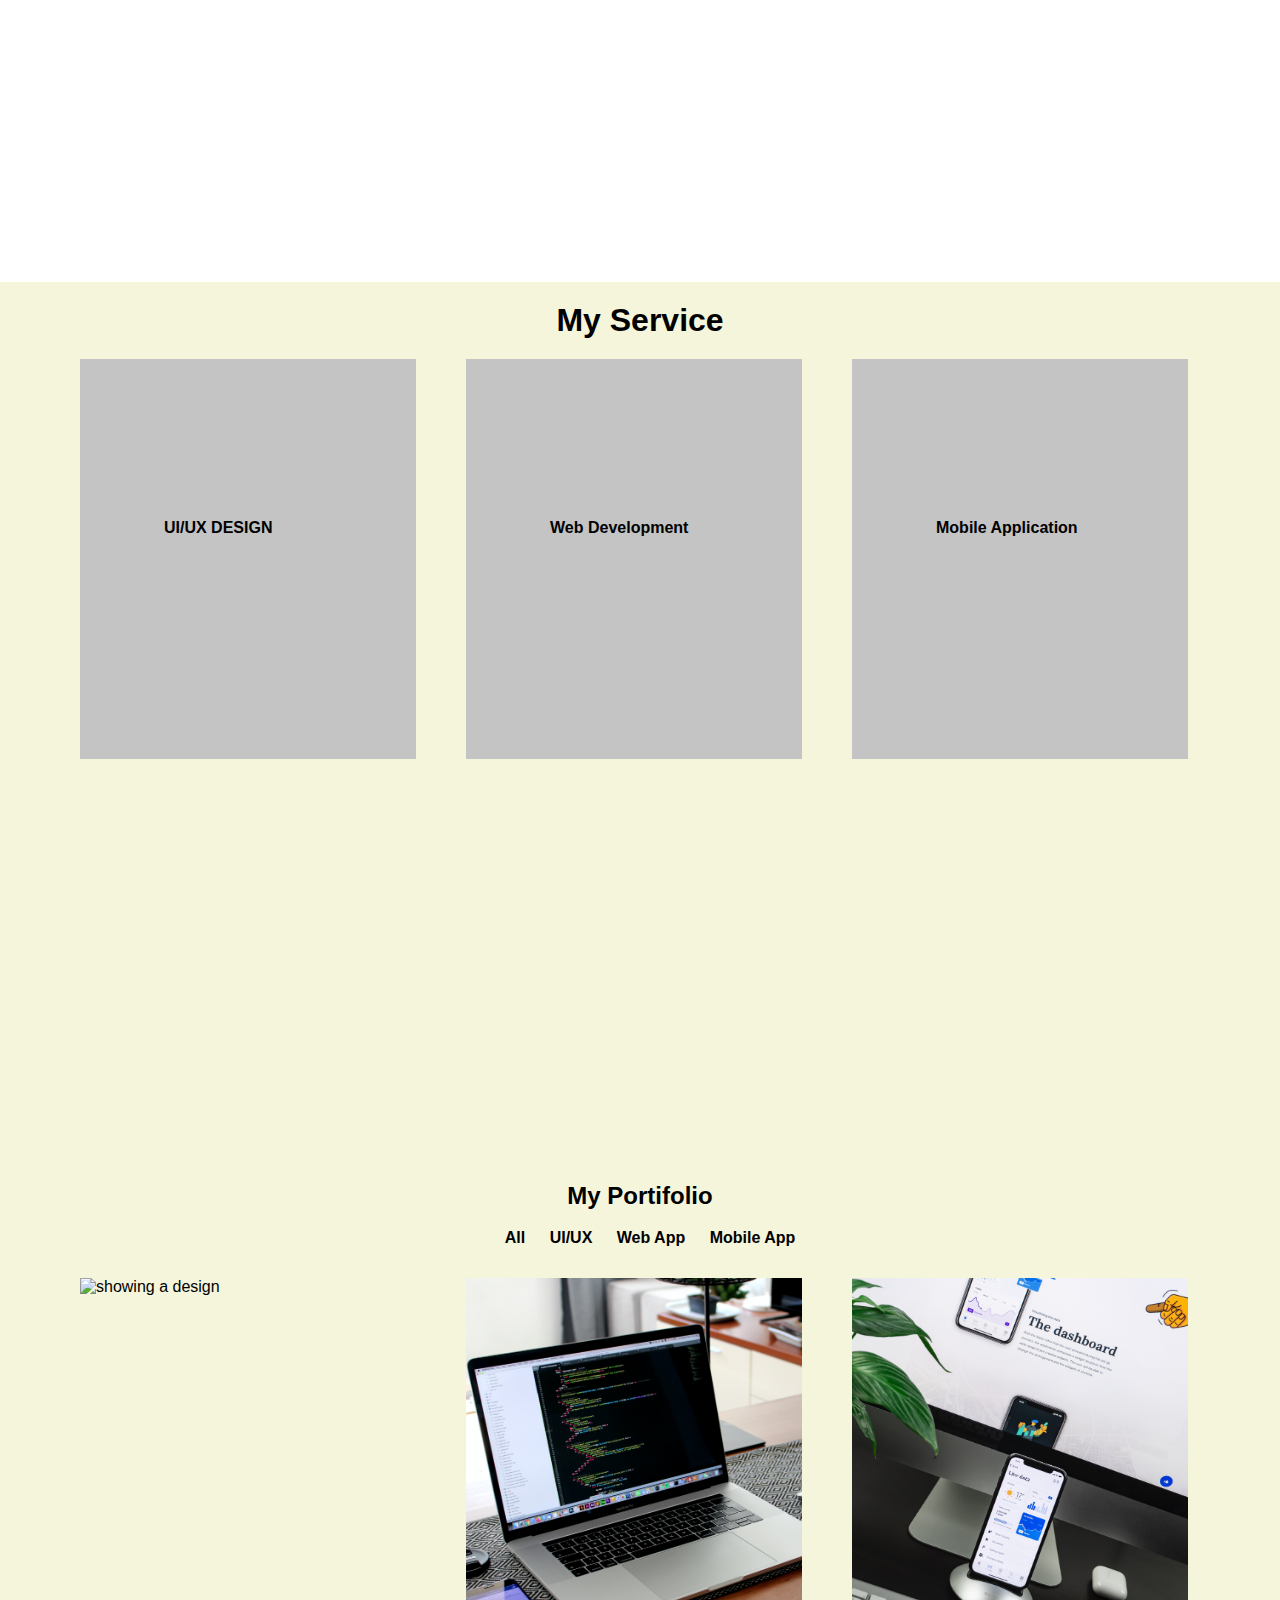
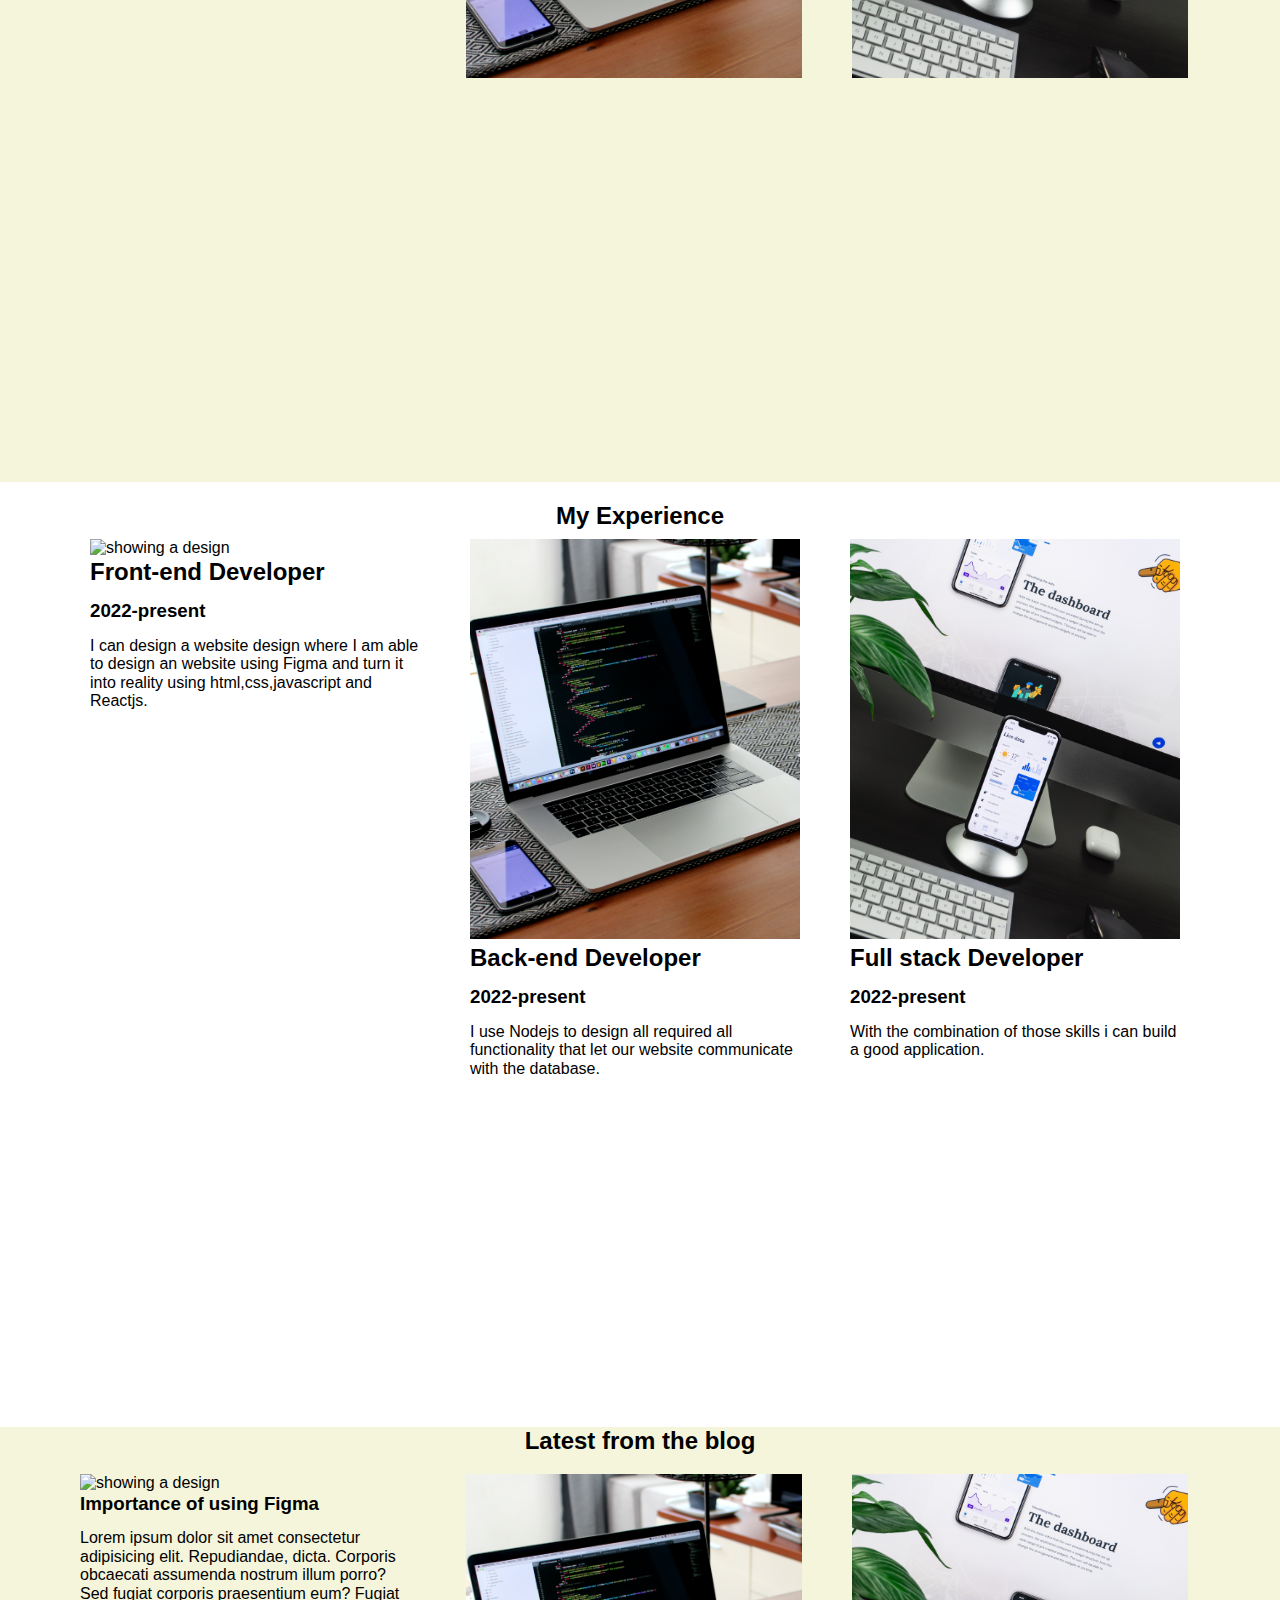
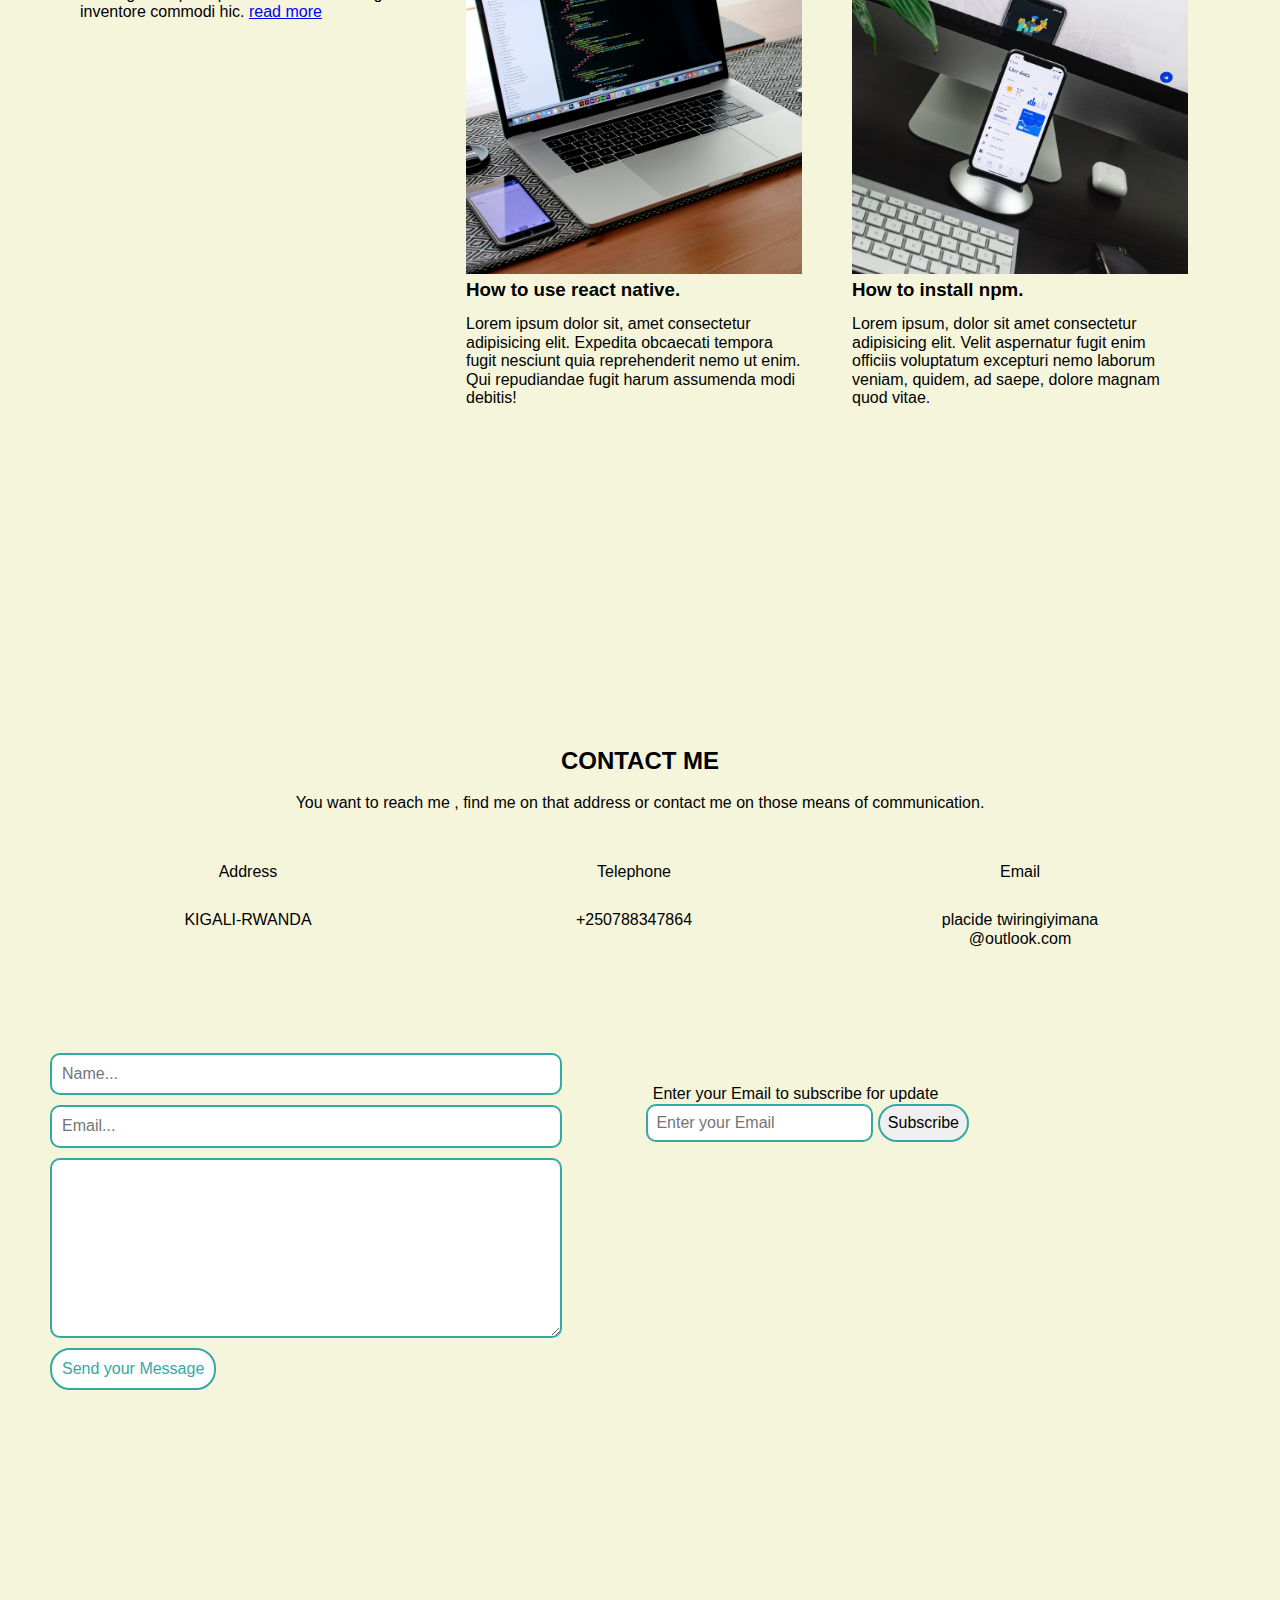
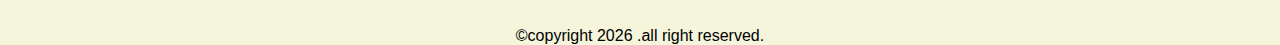
==== commit 1a8247d6: "adding Local storage to the input field" ====
--- a/index.html
+++ b/index.html
@@ -284,10 +284,10 @@
         </div>
         <div class="emailuse">
           <div class="message">
-            <form action="" class="message1">
+            <form action="" class="message1" id="formMessage">
               <input
                 type="text"
-                name="name"
+                name="name1"
                 id="name"
                 placeholder="Name..."
                 required
@@ -299,22 +299,16 @@
                 placeholder="Email..."
                 required
               />
-              <input
-                type="text"
-                name="message"
-                id="message"
-                placeholder="Message..."
-                required
-              />
+            <textarea name="message" id="message" cols="30" rows="10"></textarea>  
               <button type="submit" id="getMessage">Send your Message</button>
             </form>
           </div>
           <div class="subscribe">
             <p>Enter your Email to subscribe for update</p>
-            <form action="" role="form" onsubmit="subscribe(event);">
+            <form action="" role="form" id="formSubscribe">
               <input
-                type="email"
-                name="email"
+                type="txt"
+                name="subscriber"
                 id="subscribeEmail"
                 placeholder="Enter your Email"
                 required
--- a/css/styles.css
+++ b/css/styles.css
@@ -407,10 +407,9 @@
     display: block;
     text-align: center;
 }
-*/
 
 .experience{
-    height: 100vh;
+    height: 105vh;
     width: 100%;
     padding: 20px 80px; 
 }
@@ -502,121 +501,6 @@
     margin-right:50px;
 }
 
-/*
-@media(max-width:834px){
-    section{
-        margin-bottom: 20rem;
-    }
-
- .navigation{
-    top: 0px;
-    width: 100%;
-    position: fixed; 
-    background-color: #34A9A2;
-    display: flex;
-    justify-content: space-between
-
-    }
-    .navigation .mainMenu{
-        height: 60vh;
-        position: fixed;
-        top:0;
-        right:0;
-        left: 80%;
-        z-index: 20;
-        width: 20%;
-        flex-direction: column;
-        justify-content: center;
-        background: #34A9A2;
-        transition: top 1s ease;
-        display: none;
-    }
- .navigation .mainMenu .closeMenu{
-    display: block;
-    position:absolute;
-    top: 10px;
-    right: 10px;
- } 
-   
- .navigation .openMenu{
-     display: block;
- } 
- .navigation .mainMenu li a:hover{
-    color: #34A9A2;
-    background-color: beige;
-    padding:10px;
-    border:10px solid #34A9A2;
-    border-radius: 20px;
- }
- .navigation .logo{
-    display: block;
-    position:relative;
-    top: 10px;
-    left: 10px;
-}
-.portifolio-image{
-    display: flex;
-    flex-wrap: wrap;
-}
-.experience .experience-image{
-    display: flex;
-    position: absolute;
-    flex-wrap: wrap;
-    height: 135vh;
-    left: 7%; 
-}
-.blog-image{
-    display: flex;
-    flex-wrap: wrap;
-}
-
-.myservice h2{
-    margin-top: 20rem;
-}
-.myservice-image{
-    width: 100%;
-    margin-top: 2rem;
-    display: flex;
-    flex-wrap: wrap;    
-    align-items: center;   
-}
-*/
-/*
-.myservice-image .myservice-image1{
-    height: 300px;
-    width: 300px;
-}
-.myservice-image .myservice-image2{
-    height: 300px;
-    width: 300px;
-}
-.myservice-image .myservice-image3{
-    height: 300px;
-    width: 300px;
-}
-.aboutus{
-    height: 125vh;
-}
-.aboutus-side{
-    justify-content: center;
-    align-items: center;
-    display: flex;
-    flex-direction: column;
-    background-color: white;
-    
-}
-.aboutus-side .aboutus-side1{
-width: 100%;
-}
-.aboutus-side .aboutus-side1 img{
-    margin-left: 15%;
-    width: 500px;
-    height: 500px;
-    margin-bottom: 30px;
-    }
-
-}
-*/
 
 
 @media(min-width:330px) and (max-width:550px){
@@ -717,7 +601,7 @@
 .aboutus{
     position: relative;
     background-color:beige;
-    height: 170vh;  
+    height: 190vh;  
     width: 100%;  
 }
 
@@ -756,7 +640,7 @@
 
 
 .myservice{
-    height: 140vh;
+    height: 155vh;
     width: 100%;
 }
 
@@ -802,9 +686,8 @@
     
 }
 
-
 .experience{
-    height: 250vh;
+    height: 300vh;
     width: 100%;
     padding: 10px 60px;
 }
@@ -820,7 +703,7 @@
 }
 
 .blog {
-    height: 250vh;
+    height: 300vh;
     width: 100%;
 }
  .blog .blog-image{
@@ -835,13 +718,14 @@
     margin-bottom: 220px;
 }
 .contact{
-    height: 180vh;
+    height: 200vh;
 }
 .contact .contact-image1{
     height: 200px;
     width: 100%;
 }
 .emailuse{
+
     flex-direction: column;
 }
 .subscribe{
@@ -853,29 +737,7 @@
 }
 
 }
-/*
-@media(max-width:1024px){
-    .card__image__one {
-        margin-right: 40px;
-    }
-    .card__image__two {
-        margin-right: 40px;
-    }
-    .experience .experience-image1 {
-        margin-right: 40px;
-    }
-    .experience .experience-image2{
-        margin-right: 40px;
-    }
-    .blog-image1{
-        margin-right:40px;
-    }
-    .blog-image2{
-        margin-right:40px;
-    }
-
-
-}
+
 
 @media(max-width:768px){
     .card__image__one {
@@ -900,4 +762,4 @@
      margin-bottom: 300px;
     }
 }
- */
+ 
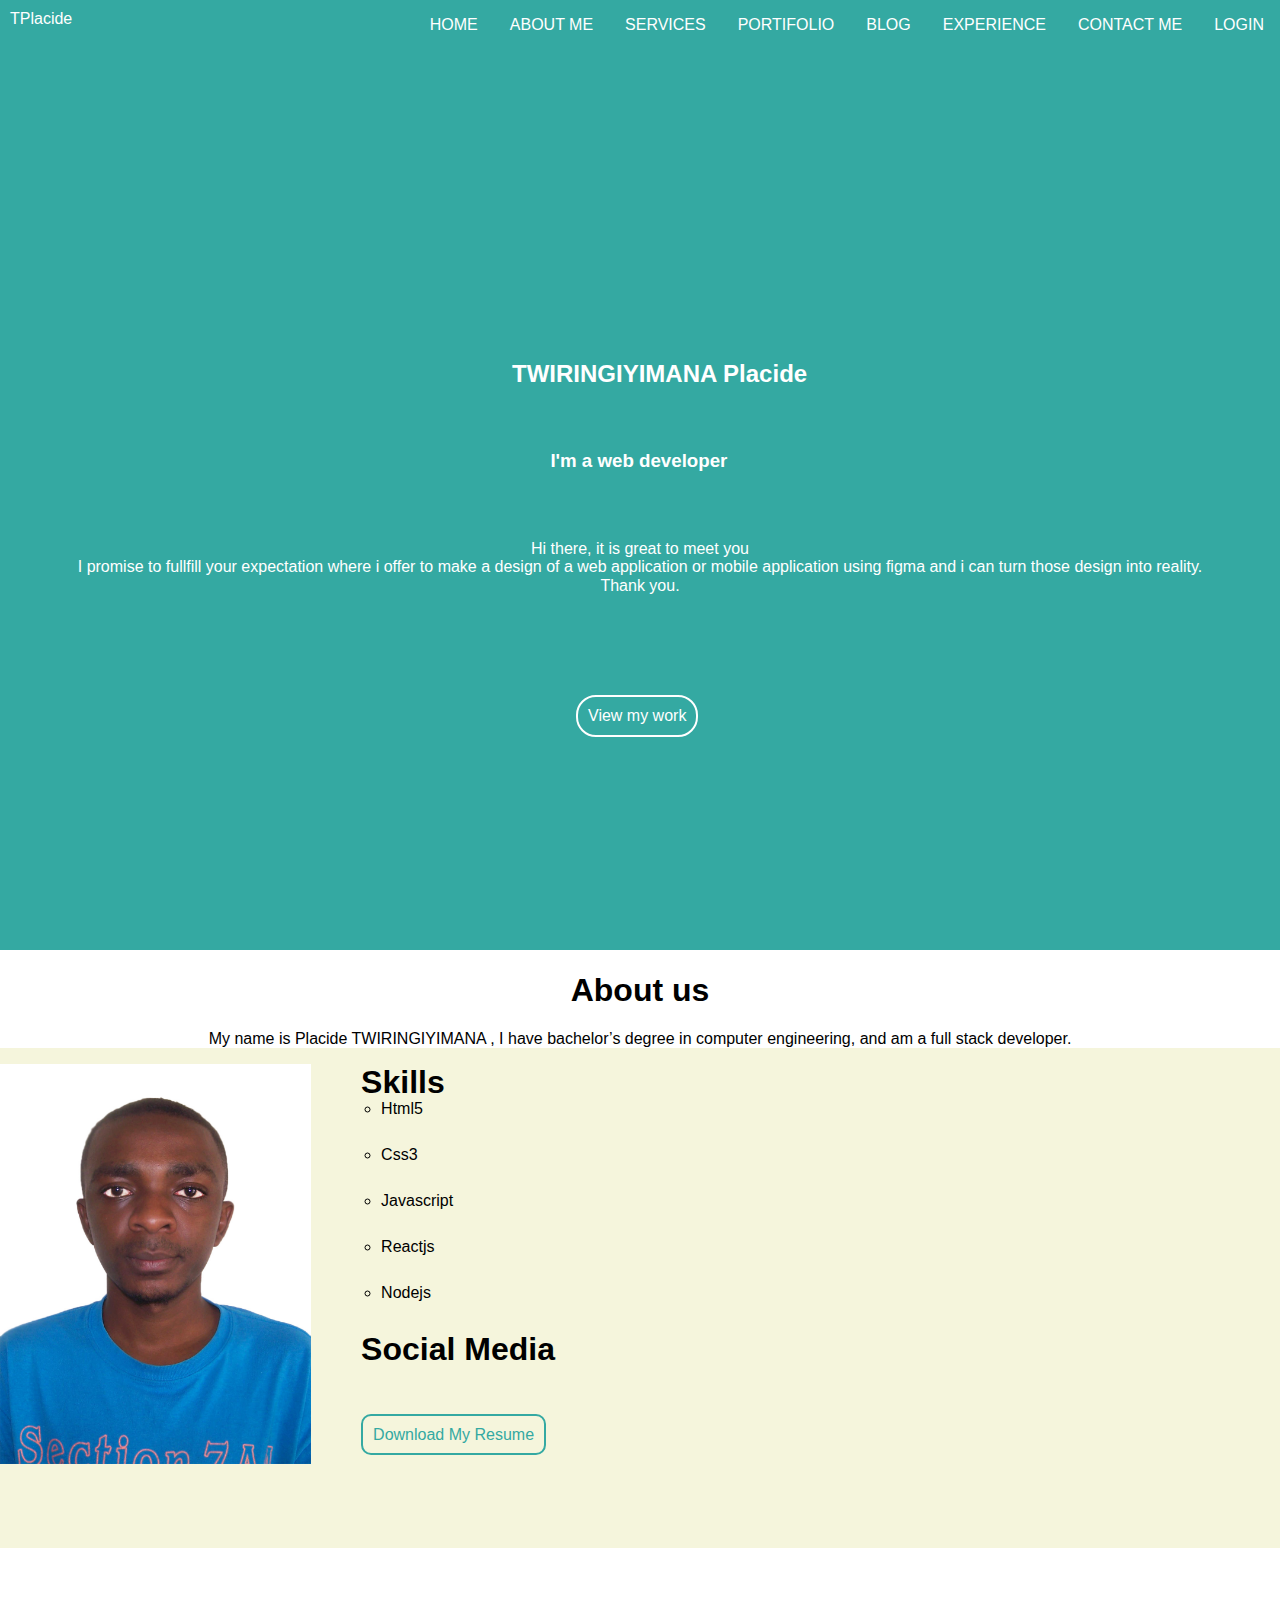
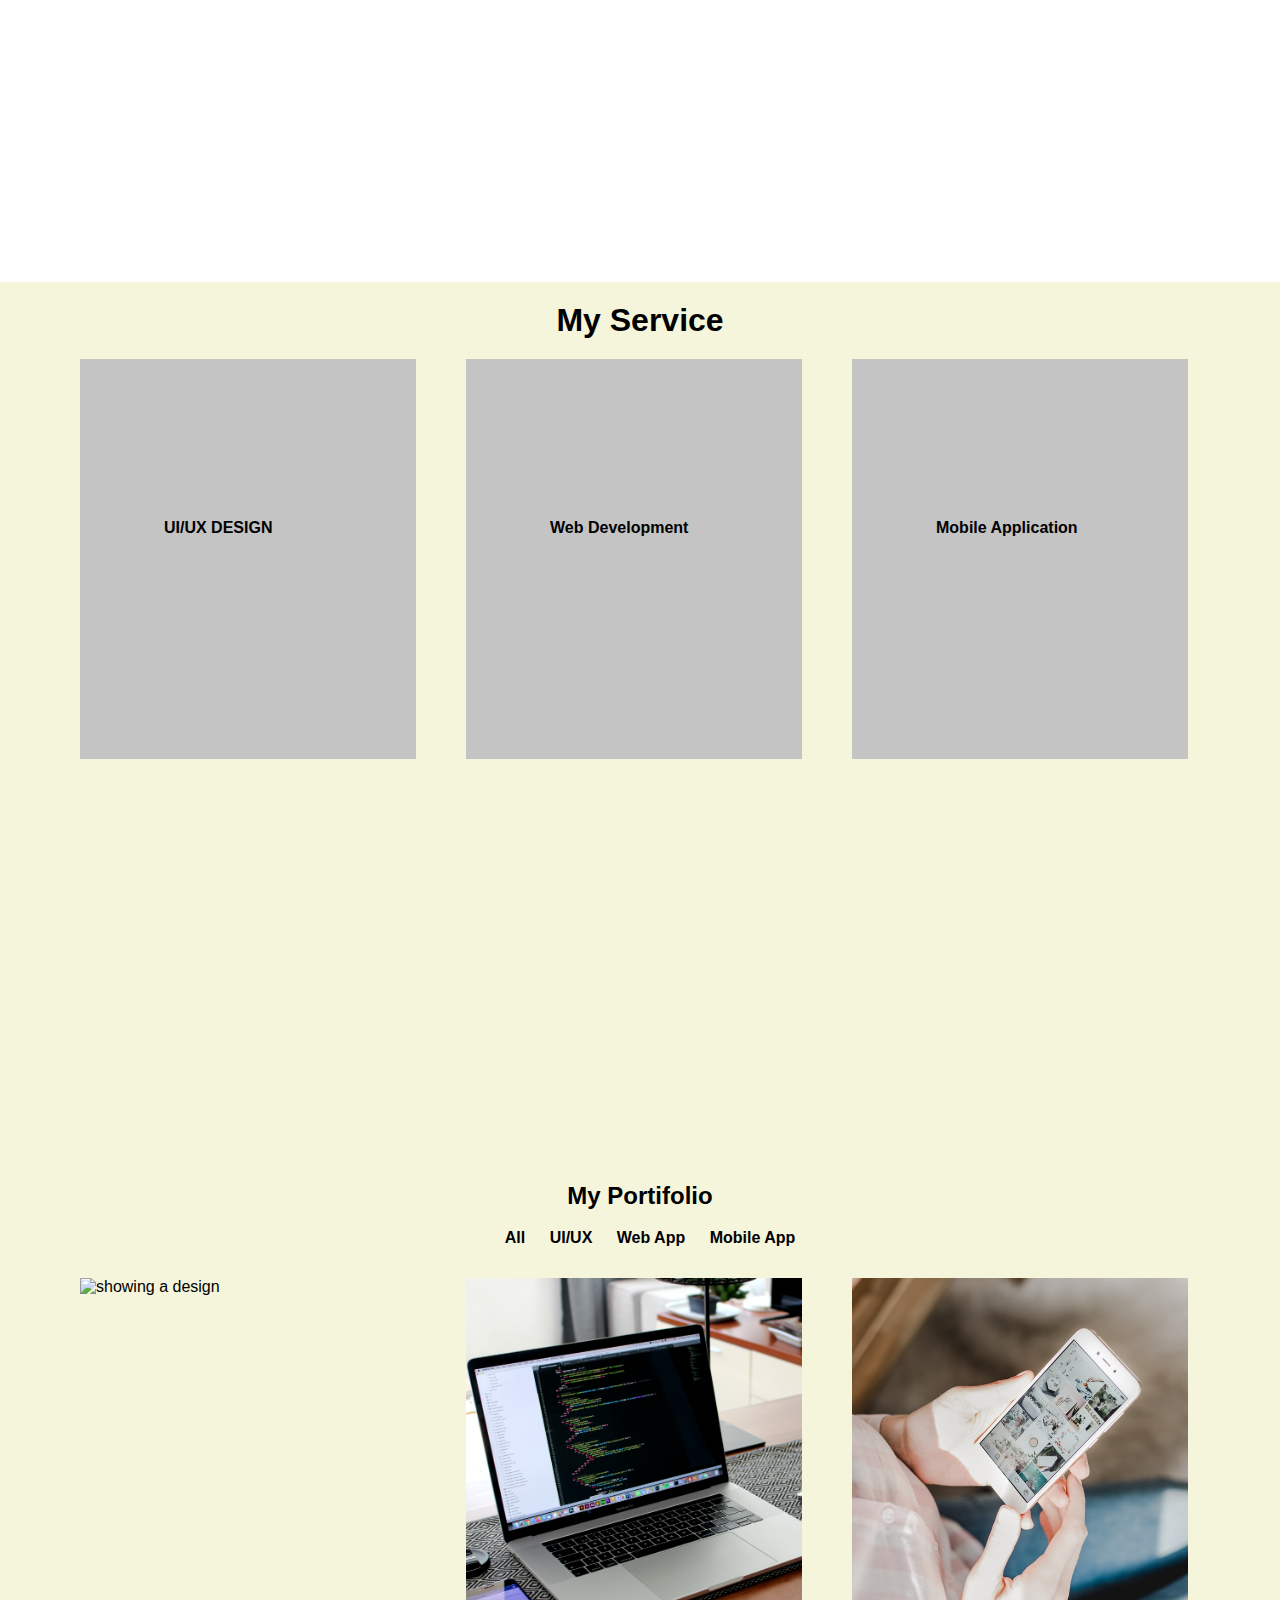
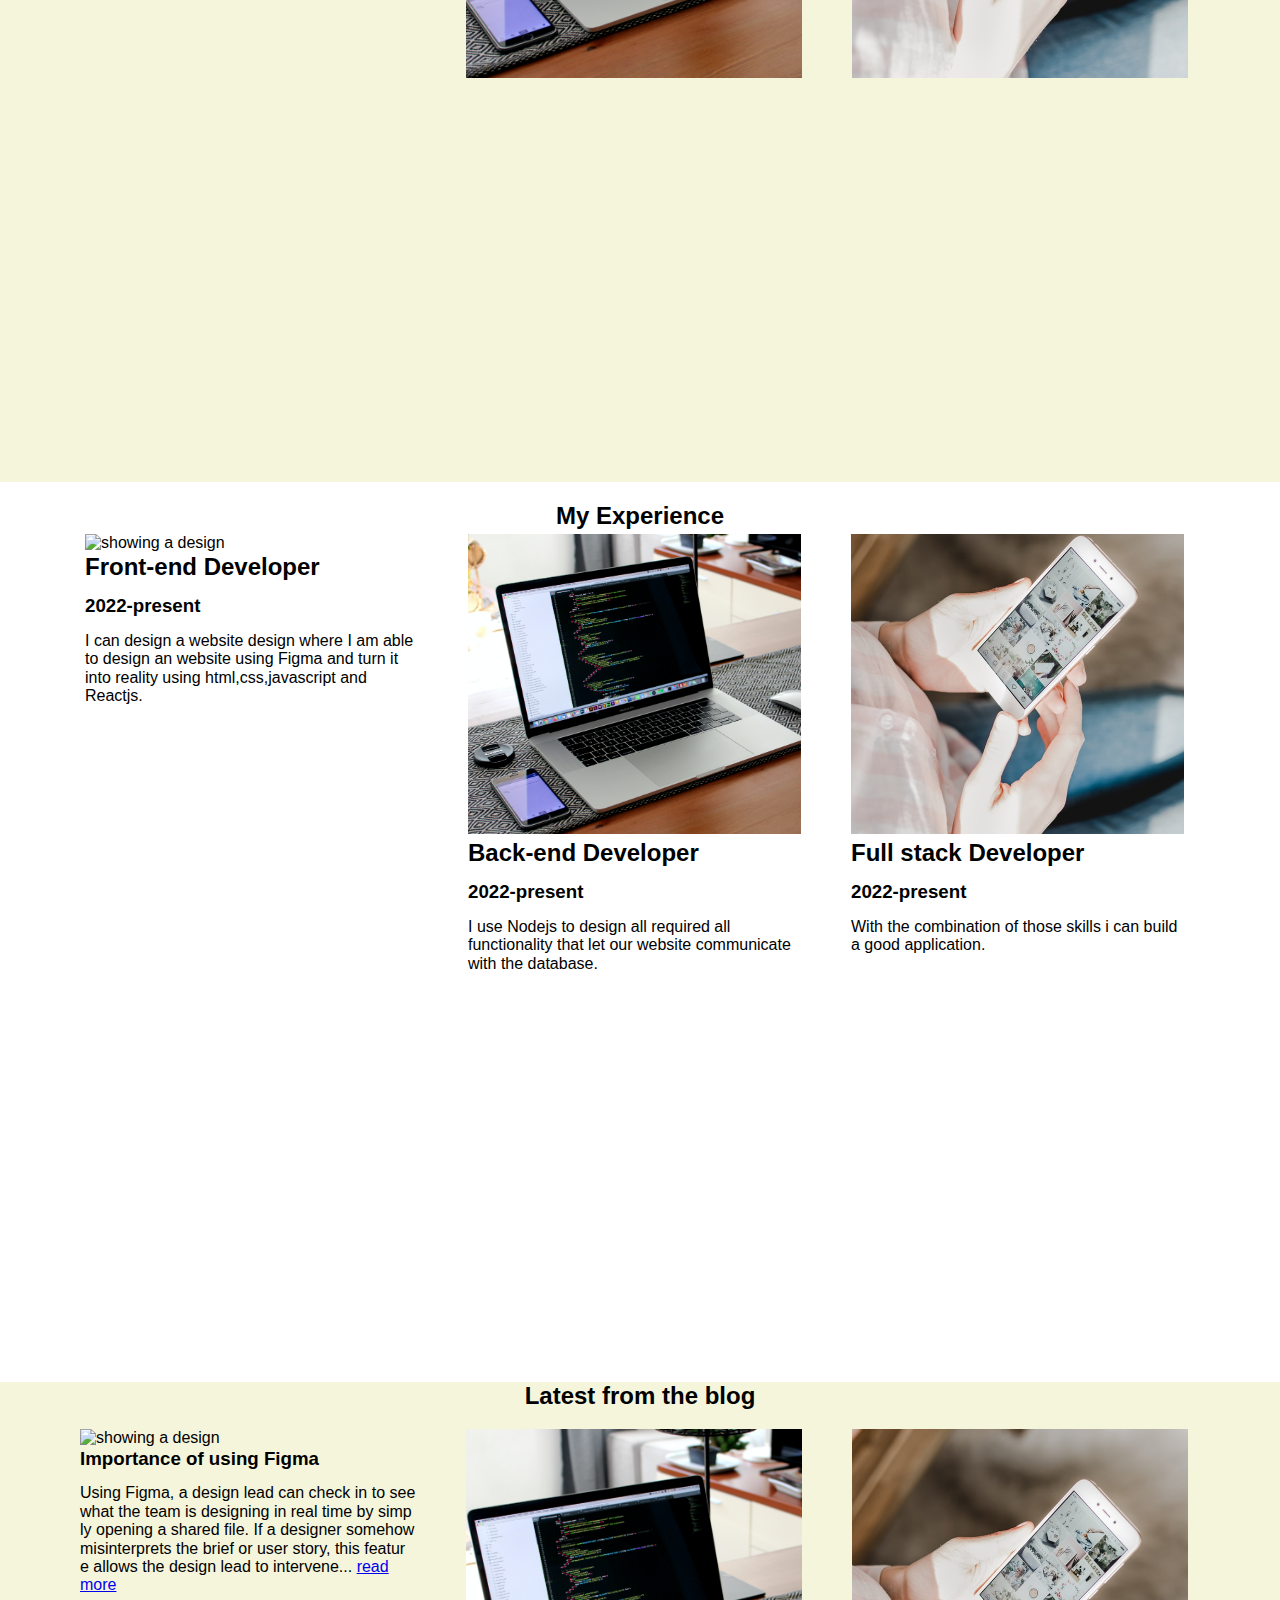
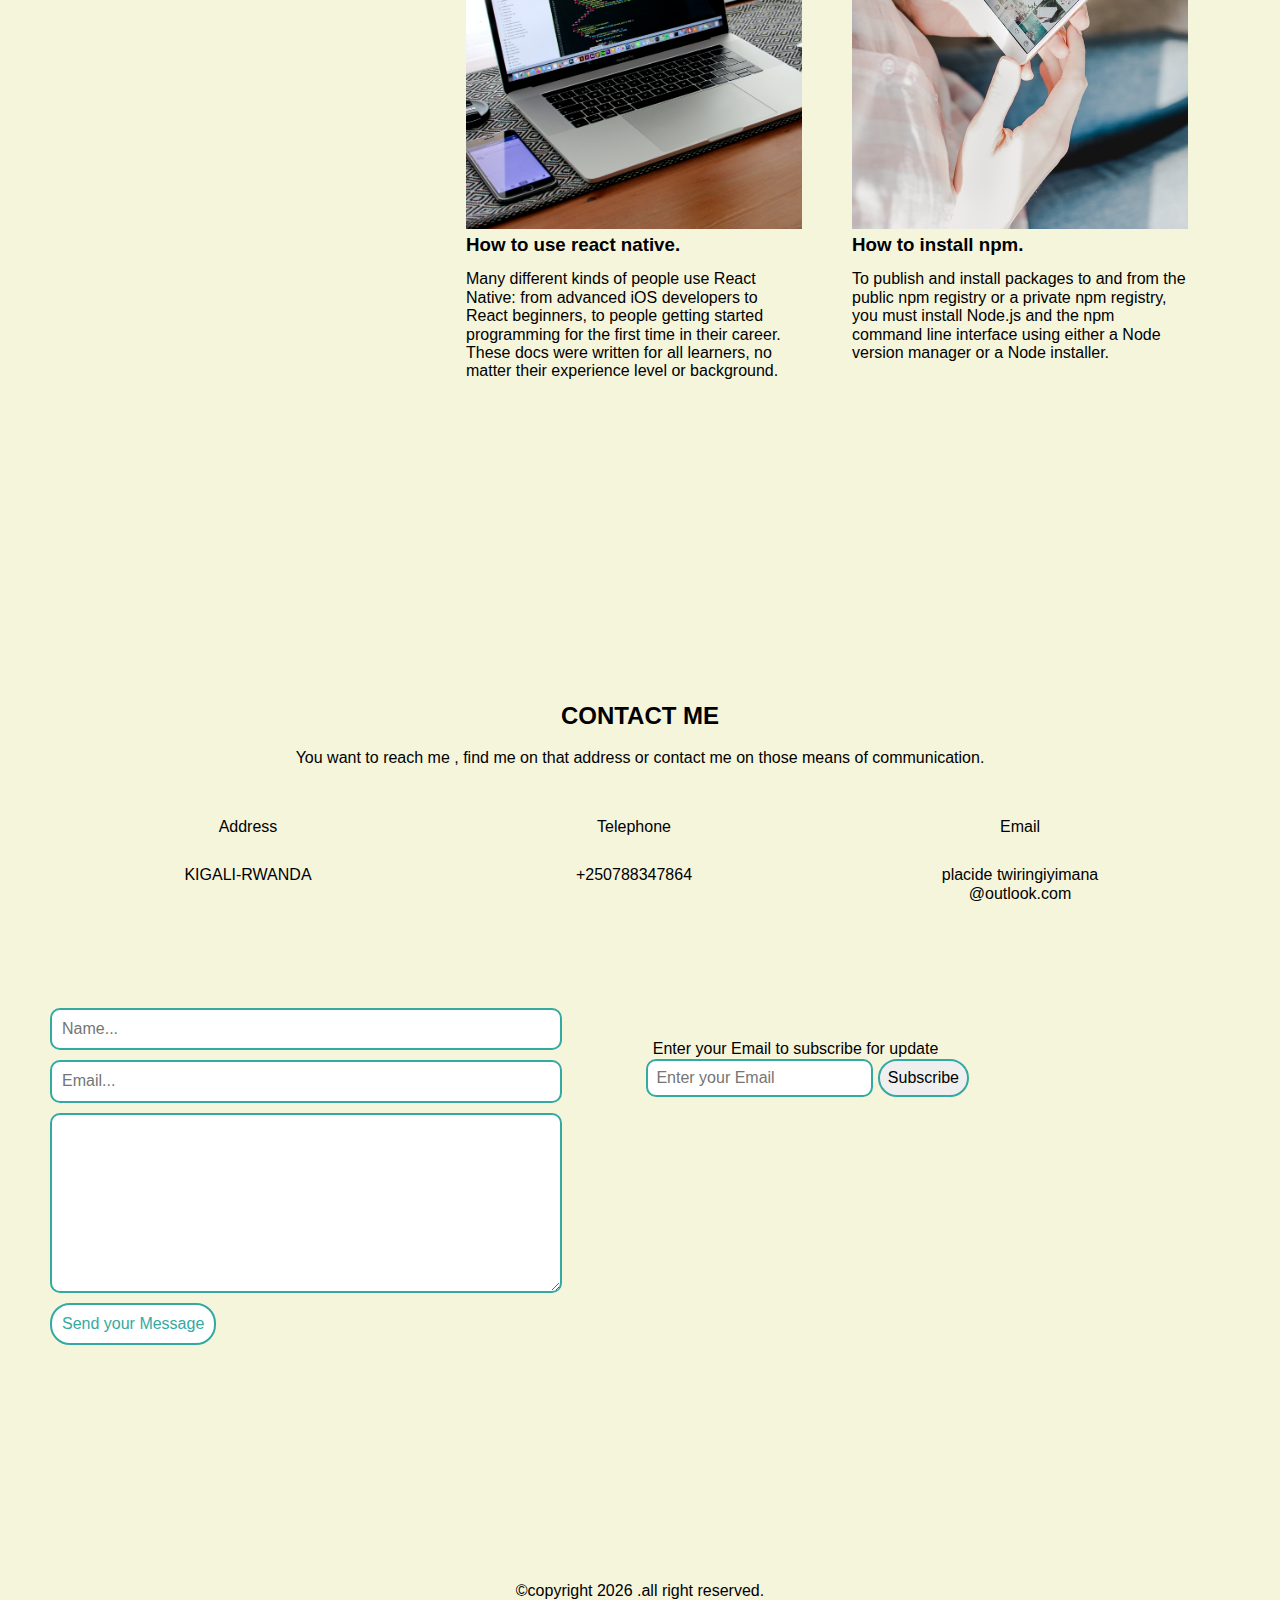
==== commit 1c59bfaa: "feat(dashboard): update dashboard" ====
--- a/index.html
+++ b/index.html
@@ -212,10 +212,10 @@
 
             <h3>Importance of using Figma</h3>
             <p>
-              Lorem ipsum dolor sit amet consectetur adipisicing elit.
-              Repudiandae, dicta. Corporis obcaecati assumenda nostrum illum
-              porro? Sed fugiat corporis praesentium eum? Fugiat inventore
-              commodi hic.
+              Using Figma, a design lead can check in to see what the team is
+            designing in real time by simp ly opening a shared file. If a
+            designer somehow misinterprets the brief or user story, this featur
+            e allows the design lead to intervene...
               <a href="portifolio.html">read more</a>
             </p>
           </div>
@@ -225,9 +225,11 @@
 
             <h3>How to use react native.</h3>
             <p>
-              Lorem ipsum dolor sit, amet consectetur adipisicing elit. Expedita
-              obcaecati tempora fugit nesciunt quia reprehenderit nemo ut enim.
-              Qui repudiandae fugit harum assumenda modi debitis!
+              Many different kinds of people use React Native: from advanced iOS
+              developers to React beginners, to people getting started
+              programming for the first time in their career. These docs were
+              written for all learners, no matter their experience level or
+              background.
             </p>
           </div>
           <div class="blog-image3 blog__image__container">
@@ -235,9 +237,10 @@
 
             <h3>How to install npm.</h3>
             <p>
-              Lorem ipsum, dolor sit amet consectetur adipisicing elit. Velit
-              aspernatur fugit enim officiis voluptatum excepturi nemo laborum
-              veniam, quidem, ad saepe, dolore magnam quod vitae.
+              To publish and install packages to and from the public npm
+              registry or a private npm registry, you must install Node.js and
+              the npm command line interface using either a Node version manager
+              or a Node installer.
             </p>
           </div>
         </div>
@@ -299,7 +302,12 @@
                 placeholder="Email..."
                 required
               />
-            <textarea name="message" id="message" cols="30" rows="10"></textarea>  
+              <textarea
+                name="message"
+                id="message"
+                cols="30"
+                rows="10"
+              ></textarea>
               <button type="submit" id="getMessage">Send your Message</button>
             </form>
           </div>
@@ -324,7 +332,7 @@
       <p class="footer">
         &copy;copyright
         <script>
-          document.write(new Date().getFullYear())
+          document.write(new Date().getFullYear());
         </script>
         .all right reserved.
       </p>
--- a/css/styles.css
+++ b/css/styles.css
@@ -173,7 +173,7 @@
     color: #34A9A2;
     padding: 10px;
     text-decoration: none;
-   bottom:2rem;
+   bottom:1rem;
 }
 .aboutus-side2 .icons1{  
 margin: 20px;
@@ -271,8 +271,7 @@
 
 .portifolio-image__container{ 
     width: 30%;
-    height: 400px;
-    
+    height: 400px; 
     }
 
    .portifolio-image__container img{
@@ -398,7 +397,6 @@
 footer{
     
     width: 100%;
-    
     background-color: beige;
      
 }
@@ -409,7 +407,7 @@
 }
 
 .experience{
-    height: 105vh;
+    height: 100vh;
     width: 100%;
     padding: 20px 80px; 
 }
@@ -421,25 +419,23 @@
 .experience .experience-image{
     display: flex;
     flex-wrap: wrap;
-    padding: 10px;
+    padding: 5px;
 }
 
 .experience .experience-image .experience-image1 h2,h3{
     padding-bottom: 15px;
 }
 
-
 .experience .experience-image .experience-image2 h2,h3{
     padding-bottom: 15px;
 }
 
-
 .experience .experience-image .experience-image3 h2,h3{
     padding-bottom: 15px;
 }
 .experience__image__container{
     width: 30%;
-    height: 400px;
+    height: 300px;
     margin-bottom: 20px;
 }
 .experience  .experience-image1,
@@ -500,12 +496,228 @@
 .blog-image2{
     margin-right:50px;
 }
-
-
-
-@media(min-width:330px) and (max-width:550px){
+/* laptop 1024px */
+@media (max-width:1024px) {
+    .myservice{
+        padding-top: 100px;
+        height: 80vh;
+    }
+    .portifolio{
+        padding-top: 120px;
+        height: 1000vh;
+    }
+    .experience{
+        padding-top: 120px;
+        height: 80vh;
+    }
+    .blog{
+        padding-top: 100px;
+        height: 80vh;
+    }
+    .aboutus{
+        padding-top: 100px;
+        height: 80vh;
+    }
+    .myservice-image1{
+        background-color: #C4C4C4;
+        height :300px; 
+        width: 30%; 
+    }
+    .myservice-image{   
+        padding: 10px 30px;  
+    } 
+    .portifolio .portifolio-image{
+        padding: 10px 30px;
+    }
+    .portifolio .portifolio-image__container{ 
+        width: 30%;
+        height: 250px; 
+        }
+       .portifolio-image__container img{
+       width:100%;
+       height: 250px; 
+       } 
+       .experience{
+        padding: 10px 30px; 
+    }
+
+       .experience__image__container{
+        width: 30%;
+        height: 400px;
+        margin-bottom: 20px;
+    }
+    .experience  .experience-image1,
+    .experience  .experience-image2{
+        margin-right: 30px;
+    }
+    
+    .experience__image__container img{
+        width:100%;
+        height: 200px;
+        object-fit: cover;
+    }
+    .blog{
+        height: 100vh;
+    }
+    .blog .blog-image{
+        padding: 10px 30px;
+    }
+    .blog__image__container{
+        width: 30%;
+        height: 400px;
+        margin-bottom: 20px; 
+    }
+    .blog__image__container img{
+        width:100%;
+        height: 200px;
+        object-fit: cover;
+    }
+
+    .contact-image{
+        padding: 10px 30px;
+    }
+    .contact-image .contact-image1{
+        height: 200px;
+        width: 30%;   
+    }
+    .contact{
+        height: 100vh;
+    }
+    .card__image__one {
+        margin-right: 20px;
+    }
+    .card__image__two {
+        margin-right: 20px;
+    }
+    .experience .experience-image1 {
+        margin-right: 20px;
+    }
+    .experience .experience-image2{
+        margin-right: 20px;
+    }
+    .blog-image1{
+        margin-right:20px;
+    }
+    .blog-image2{
+        margin-right:20px;
+    }
+    .blog__image__container{
+     margin-bottom: 200px;
+    }
+}
+
+
+/* TABLET QUERRIES */
+@media(max-width:768px){
+
     section{
-        margin-bottom: 0.5rem;
+        margin-bottom: 0.2rem;
+    }
+
+    .navigation .mainMenu li a{
+        display: inline-block;
+        padding: 0.5rem;
+        font-size: 0.7rem;
+    }
+    .myservice-image1{
+        background-color: #C4C4C4;
+        height :250px; 
+        width: 30%; 
+    }
+    .myservice-image{
+        
+        padding: 10px 30px;
+        
+    }
+
+    .portifolio .portifolio-image{
+        padding: 10px 30px;
+    }
+    .portifolio .portifolio-image__container{ 
+        width: 30%;
+        height: 250px;
+        
+        }
+    
+       .portifolio-image__container img{
+       width:100%;
+       height: 250px;
+       
+       }
+       .experience{
+        padding: 10px 30px; 
+    }
+
+       .experience__image__container{
+        width: 30%;
+        height: 400px;
+        margin-bottom: 20px;
+    }
+    .experience  .experience-image1,
+    .experience  .experience-image2{
+        margin-right: 30px;
+    }
+    
+    .experience__image__container img{
+        width:100%;
+        height: 200px;
+        object-fit: cover;
+    }
+
+    .blog .blog-image{
+        padding: 20px 30px;
+    }
+    .blog__image__container{
+        width: 30%;
+        height: 400px;
+        margin-bottom: 20px; 
+    }
+    .blog__image__container img{
+        width:100%;
+        height: 200px;
+        object-fit: cover;
+    }
+    .contact-image{
+        padding: 10px 30px;
+    }
+    .contact-image .contact-image1{
+        height: 200px;
+        width: 30%;   
+    }
+    .contact{
+        height: 105vh;
+    }
+    
+    
+    
+    .card__image__one {
+        margin-right: 30px;
+    }
+    .card__image__two {
+        margin-right: 30px;
+    }
+    .experience .experience-image1 {
+        margin-right: 30px;
+    }
+    .experience .experience-image2{
+        margin-right: 30px;
+    }
+    .blog-image1{
+        margin-right:30px;
+    }
+    .blog-image2{
+        margin-right:30px;
+    }
+    .blog__image__container{
+     margin-bottom: 300px;
+    }
+}
+ 
+/* MOBILE QUERIES */
+
+@media(max-width:564px){
+    section{
+        margin-bottom: 0.2rem;
     }
 
  .navigation{
@@ -626,14 +838,6 @@
     object-fit: cover;
 }
 
-
-
-/* .aboutus-side .aboutus-side1 img{
-    height: 500px;
-    width: 500px; 
-    margin-bottom: 20px;  
-    
-} */
 .aboutus-side2 .iconify{
     margin: 0.3rem; 
 }
@@ -661,7 +865,7 @@
   }
 
 .portifolio{
-    height: 180vh;
+    height: 200vh;
     width: 100%;
 }
 .portifolio .portifolio-image{
@@ -673,27 +877,27 @@
     
 }
 .portifolio .portifolio-image__container{
-    height: 300px;
+    height: 250 px;
     width: 100%;
    
 }
 
 .portifolio .portifolio-image__container img{
     width:100%;
-    height: 300px;
+    height: 250px;
     object-fit: cover;
 
     
 }
 
 .experience{
-    height: 300vh;
+    height: 250vh;
     width: 100%;
     padding: 10px 60px;
 }
 
 .experience__image__container{
-    height: 300px;
+    height: 200px;
     width: 100%;
     margin-bottom: 250px;
 }
@@ -703,17 +907,18 @@
 }
 
 .blog {
-    height: 300vh;
-    width: 100%;
+    height: 250vh;
+    width: 100%;
+    padding: 10px 60px;
 }
  .blog .blog-image{
-    height: 350vh;
+    height: 280vh;
     width: 100%;
     flex-direction: column;
  }
  .blog__image__container{
     width: 100%;
-    height: 300px;
+    height: 250px;
     margin-right: 0;
     margin-bottom: 220px;
 }
@@ -738,28 +943,3 @@
 
 }
 
-
-@media(max-width:768px){
-    .card__image__one {
-        margin-right: 40px;
-    }
-    .card__image__two {
-        margin-right: 40px;
-    }
-    .experience .experience-image1 {
-        margin-right: 40px;
-    }
-    .experience .experience-image2{
-        margin-right: 40px;
-    }
-    .blog-image1{
-        margin-right:40px;
-    }
-    .blog-image2{
-        margin-right:40px;
-    }
-    .blog__image__container{
-     margin-bottom: 300px;
-    }
-}
- 
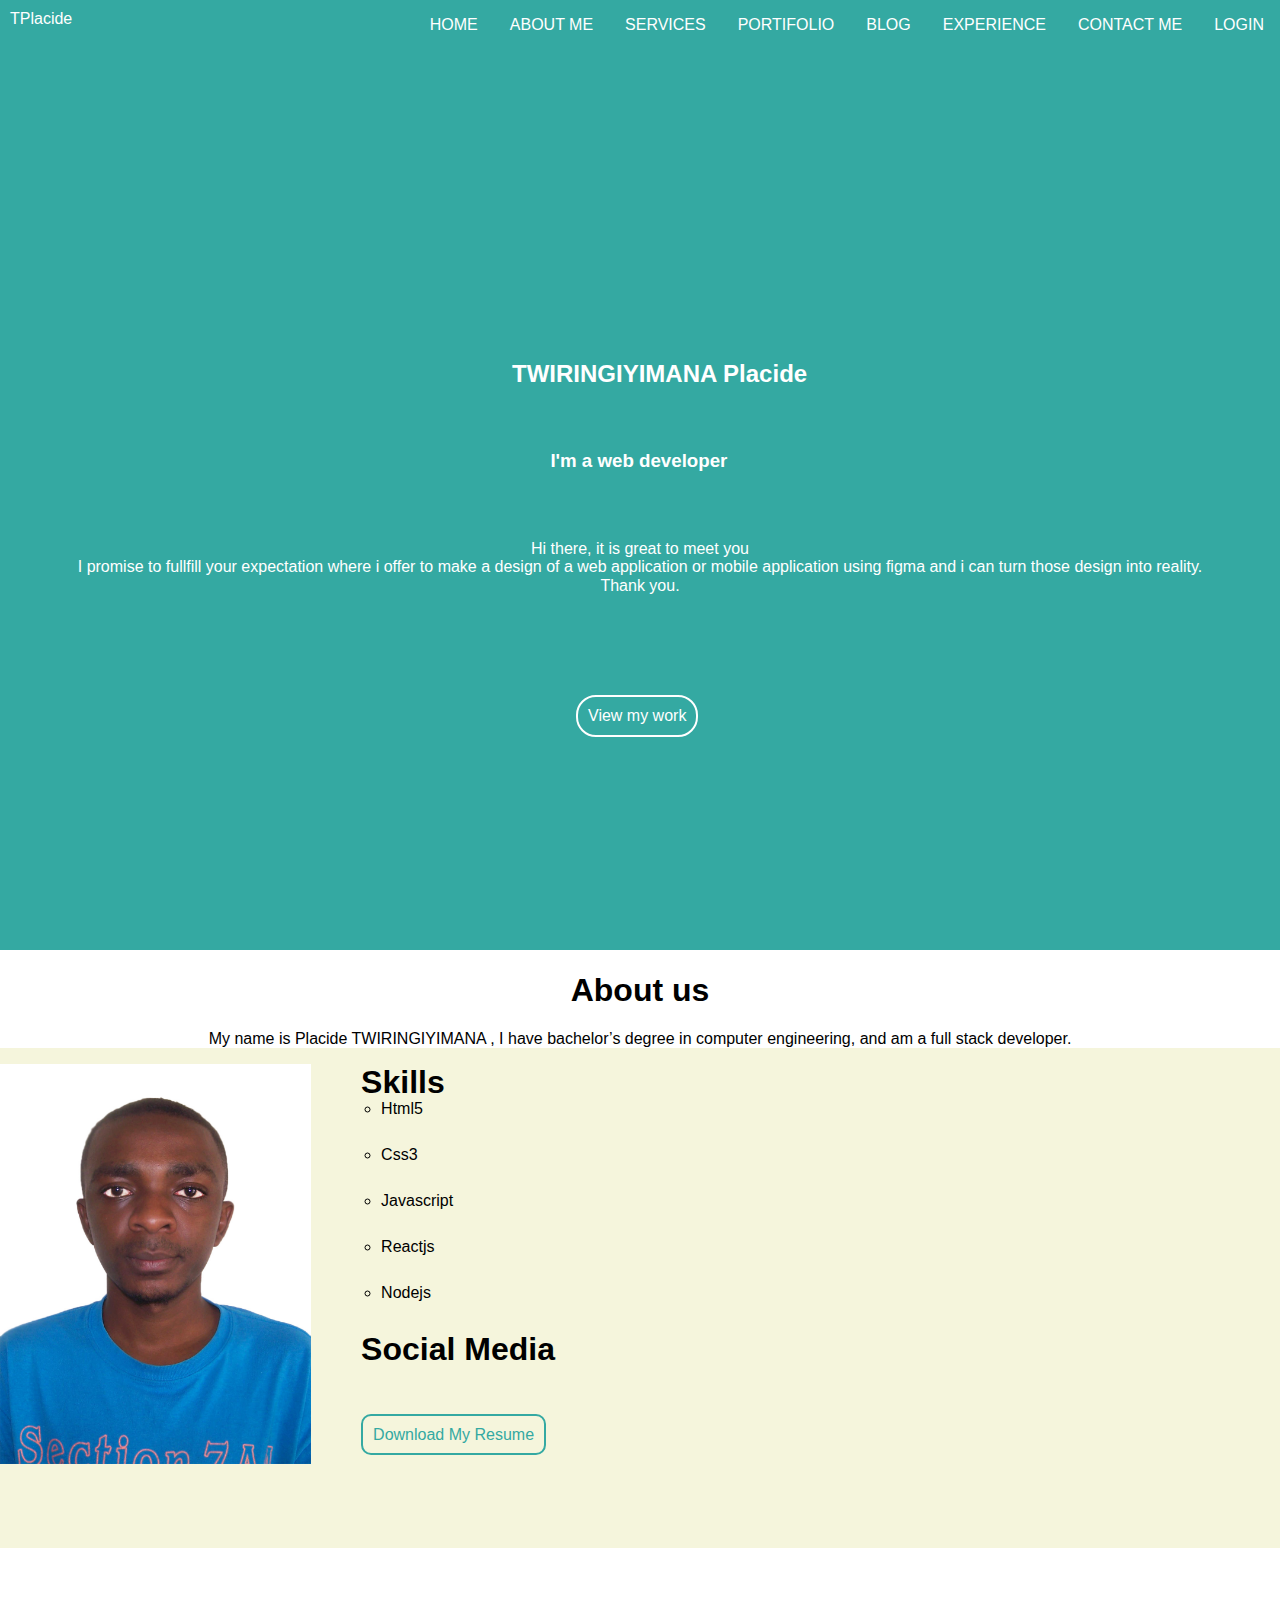
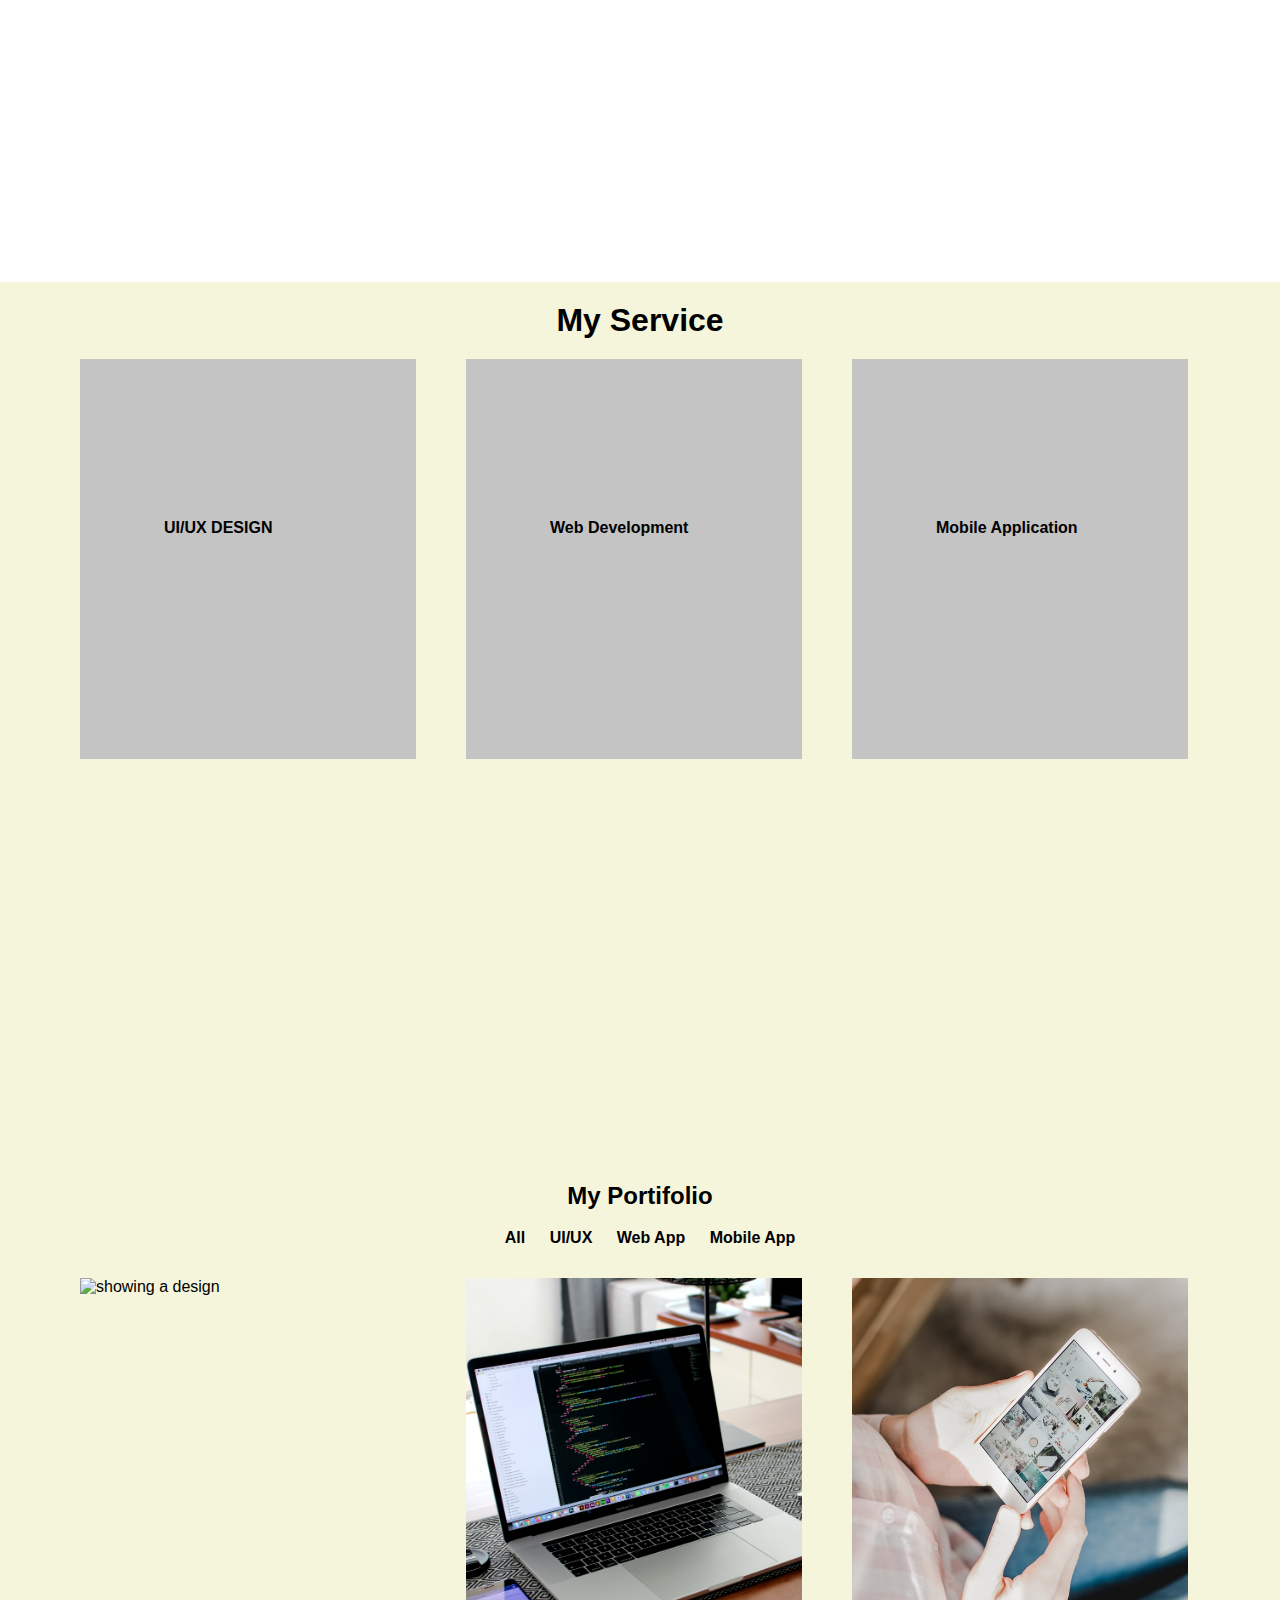
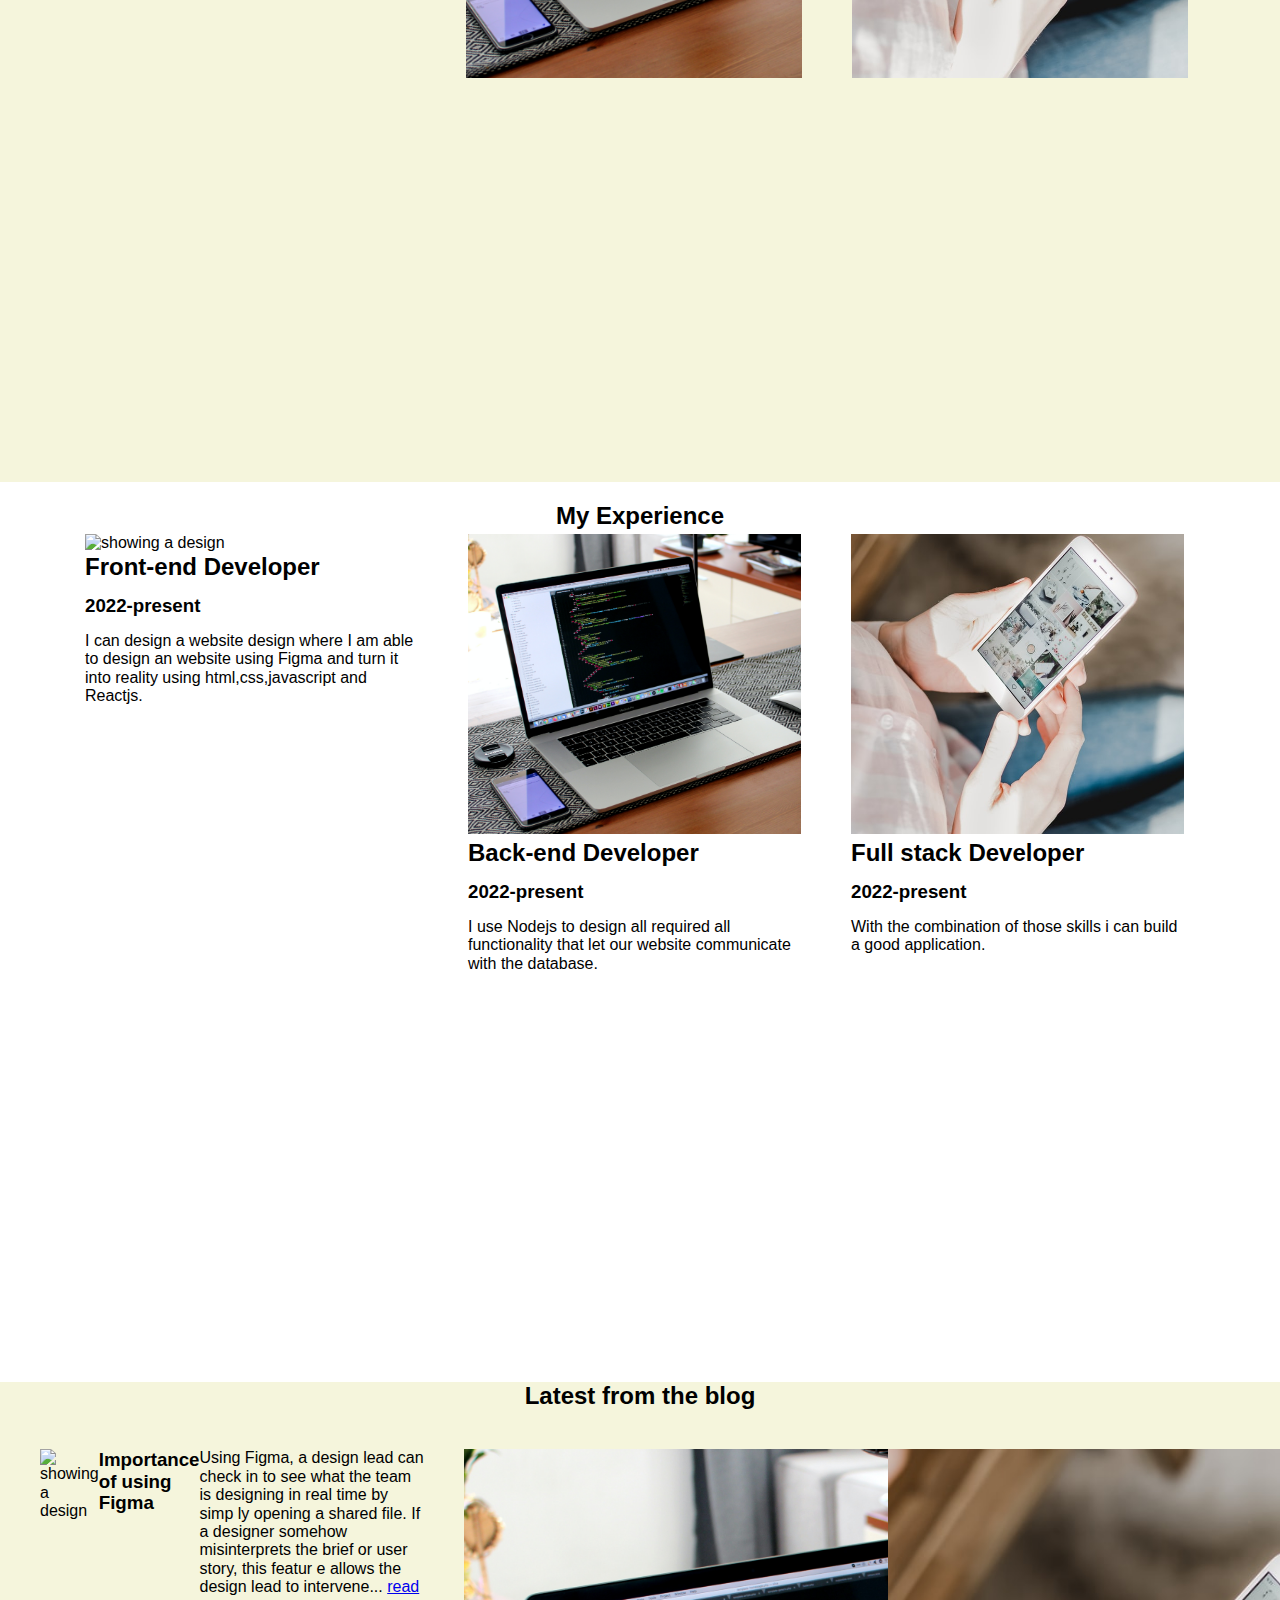
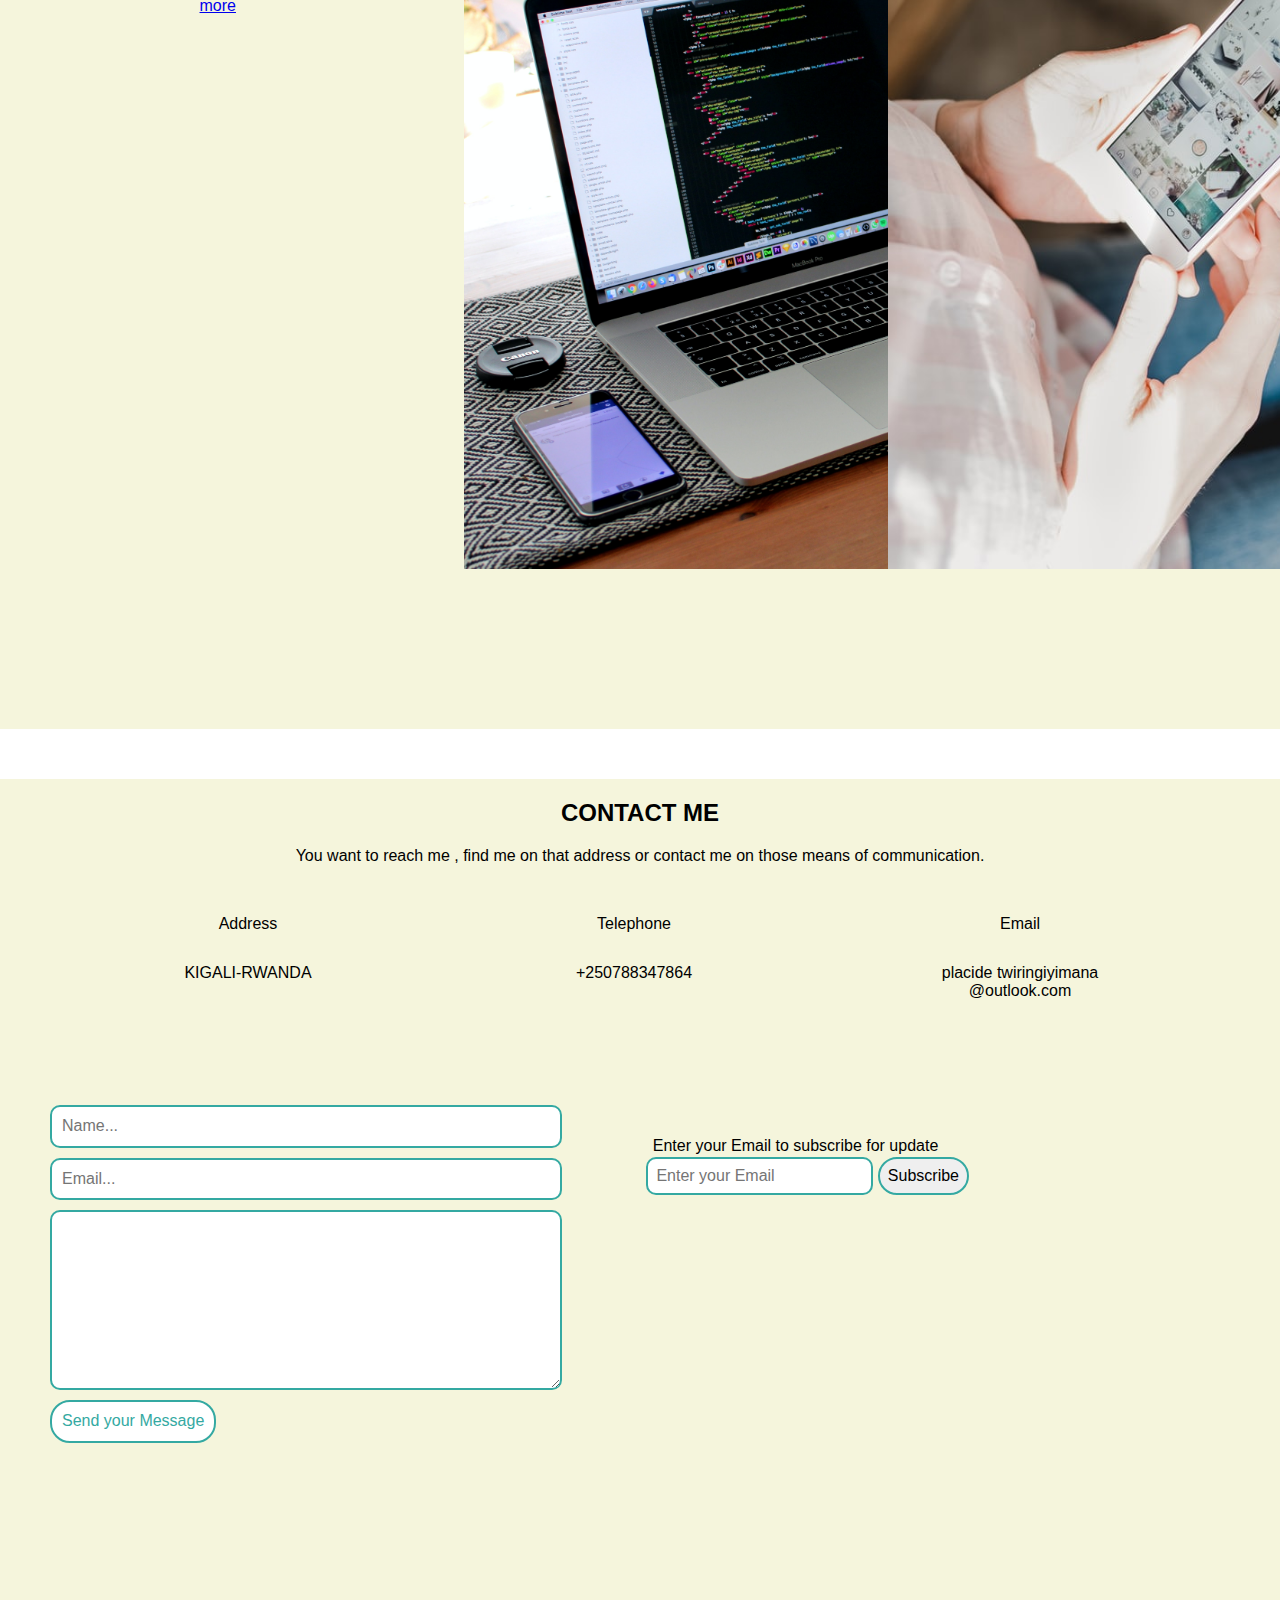
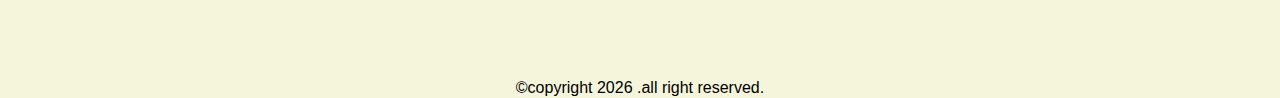
==== commit f4f90532: "ft(dashboard): stabilise dashboard" ====
--- a/index.html
+++ b/index.html
@@ -206,8 +206,8 @@
       </section>
       <section class="blog" id="blog">
         <h2 id="blogid">Latest from the blog</h2>
-        <div class="blog-image">
-          <div class="blog-image1 blog__image__container">
+        <div class="blog-images">
+          <div class="blog-image">
             <img src="image/design.jpg" alt="showing a design" />
 
             <h3>Importance of using Figma</h3>
@@ -220,7 +220,7 @@
             </p>
           </div>
 
-          <div class="blog-image2 blog__image__container">
+          <div class="blog-image">
             <img src="image/web.jpg" alt="showing a web development" />
 
             <h3>How to use react native.</h3>
@@ -232,7 +232,7 @@
               background.
             </p>
           </div>
-          <div class="blog-image3 blog__image__container">
+          <div class="blog-image">
             <img src="image/mobile.jpg" alt="showing a web development" />
 
             <h3>How to install npm.</h3>
@@ -287,7 +287,7 @@
         </div>
         <div class="emailuse">
           <div class="message">
-            <form action="" class="message1" id="formMessage">
+            <form action="" class="message1" id="formMessage" onsubmit="return false;">
               <input
                 type="text"
                 name="name1"
@@ -308,12 +308,12 @@
                 cols="30"
                 rows="10"
               ></textarea>
-              <button type="submit" id="getMessage">Send your Message</button>
+              <button type="submit" id="getMessage" onclick="SendMessage()">Send your Message</button>
             </form>
           </div>
           <div class="subscribe">
             <p>Enter your Email to subscribe for update</p>
-            <form action="" role="form" id="formSubscribe">
+            <form action="" role="form" id="formSubscribe" onsubmit="return false;">
               <input
                 type="txt"
                 name="subscriber"
@@ -321,7 +321,7 @@
                 placeholder="Enter your Email"
                 required
               />
-              <button type="submit" id="subscribe">Subscribe</button>
+              <button type="submit" id="subscribe" onclick="Subscribe()"  >Subscribe</button>
             </form>
           </div>
         </div>
@@ -337,7 +337,8 @@
         .all right reserved.
       </p>
     </footer>
-    <script src="./app.js" defer></script>
+    <script src="script/app.js" defer></script>
+    <script src="script/fetchBlog.js"></script>
     <!-- <script src="./signup1.js"></script> -->
   </body>
 </html>
--- a/css/styles.css
+++ b/css/styles.css
@@ -452,9 +452,9 @@
 /* blog css */
 
 .blog{
-    height: 100vh;
     width: 100%;
     background-color: beige; 
+    margin-bottom: 50px;
 }
 
 .blog #blogid{
@@ -462,19 +462,24 @@
     text-align: center;
     
 }
-.blog .blog-image{
-    display: flex;
+.blog .blog-images{
+    display: flex;
+    width: 100vw;
+    height: 100vh;
     flex-wrap: wrap;
-    padding: 20px 80px;
-}
-.blog__image__container{
-    width: 30%;
-    height: 400px;
+    margin: 20px 20px;
+    overflow: scroll;
+}
+.blog-image{
+    display: flex;
+    width: 30vw;
+    height: 80vh;
+    margin: 20px; 
     margin-bottom: 20px; 
 }
 .blog__image__container img{
     width:100%;
-    height: 100%;
+    height: auto;
     object-fit: cover;
 }
 
